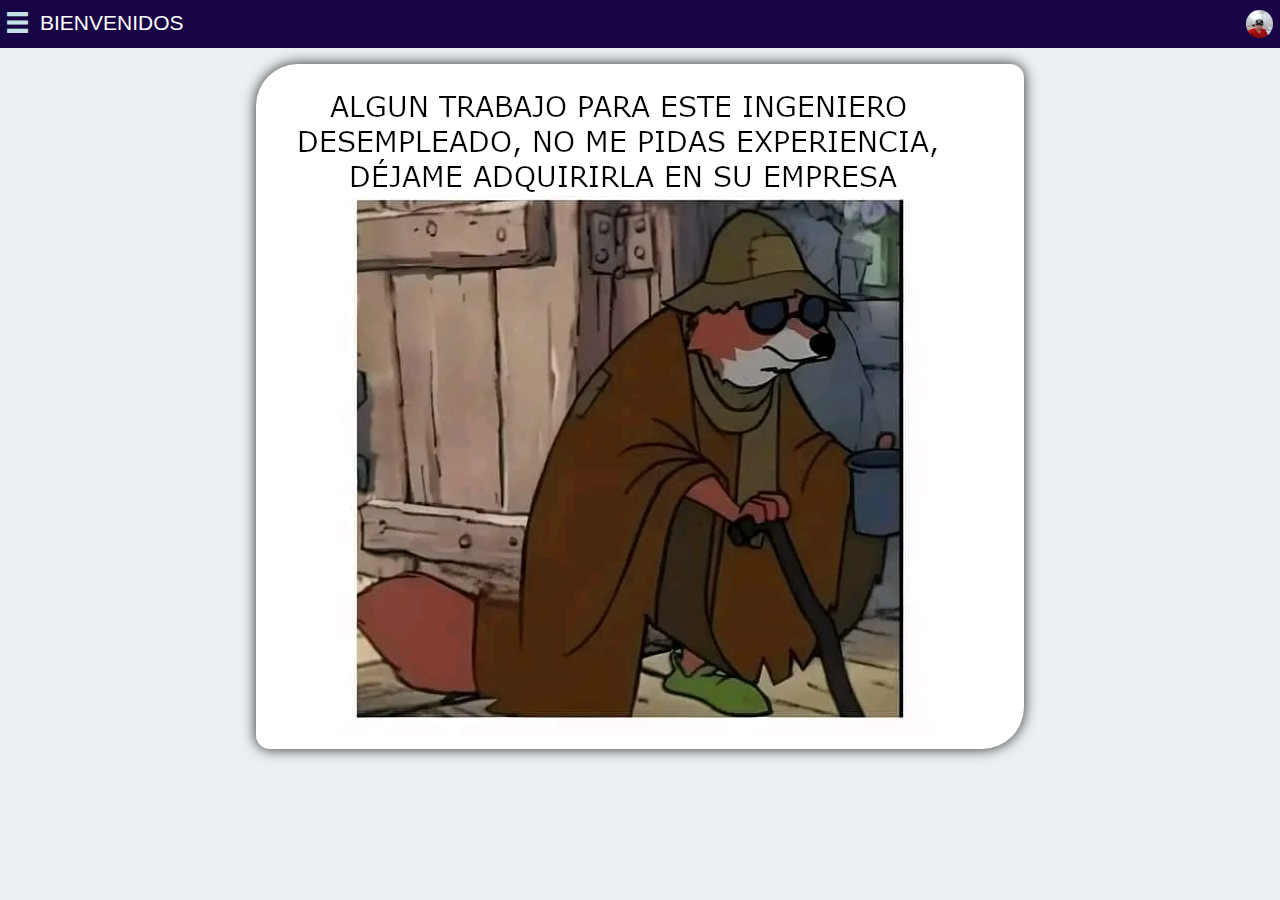
==== index.html @ 7eb5484a "Update index.html" ====
<!-- ::::::::::::::::::::::::::::::::::::::::::::
	 :::  PORFAVOR NO EDITE O MODIFIQUE ESTE  :::
	 :::  ARCHIVO DE LO CONTRARIO PODRIA      :::
	 :::  REPERCUTIR A ERRORES EN LA APP	  :::
	 :::  									  :::
	 :::         DESARROLLADO POR:            :::
	 ::: 	  ING. EINER MERCADO ZELAYA		  :::
	 :::::::::::::::::::::::::::::::::::::::::::: -->



<!DOCTYPE html>
<html lang="es">
<head>
	<meta charset="UTF-8" name="viewport" content="width=device-width, user-scalable=no, initial-scale=1.0, maximum-scale=1.0, minimum-scale=1.0">
	<title>Inicio</title>
	<link rel="stylesheet" href="assets/css/bootstrap.css">
	<link rel="stylesheet" href="assets/css/fs-modal.css">
	<link rel="stylesheet" href="assets/css/miestilo.css">
	<link rel="stylesheet" href="assets/css/alertify.css">
	<link rel="stylesheet" href="assets/css/alertify-default.css">
	<link rel="stylesheet" href="assets/css/font-awesome.css">
	<link rel="stylesheet" href="assets/plugin/jquery-ui/jquery-ui.css">
	<link rel="stylesheet" href="assets/plugin/select2/css/select2.css">

	<!-- Modal para no compatibilidad -->
	</head><div style="background:#000000;" class="modal fade" id="ModNoComp" role="dialog"  aria-hidden="true">
		<div class="modal-dialog">
			<div class="modal-content">
				<div style="background:#E72B2D;color:#ffffff;" class="modal-header">
					<span onclick="cerrarApp();" class="btn btn-default btn-xs pull-right" aria-hidden="true">x</span>
					<h4 class="modal-title">No Compatible</h4>
				</div>

				<div class="modal-body">
					<p style="font-size:1.2em;">¡Up!, parece que su teléfono no es compatible con la App, espere a una actualización compatible con su teléfono.</p>
				</div>


				<div class="modal-footer">
					<button onclick="cerrarApp();" class="btn btn-danger">Salir</button>
				</div>

			</div>
		</div>
	</div>

	<!-- Modal para validacion de la conectividad -->
	<div style="background:#000000;" class="modal fade" id="ModConectividad" role="dialog"  aria-hidden="true">
		<div class="modal-dialog">
			<div class="modal-content">
				<div style="background:#E72B2D;color:#ffffff;" class="modal-header">

					<span onclick="cerrarApp();" class="btn btn-default btn-xs pull-right" aria-hidden="true">x</span>
					<h4 class="modal-title">Error de conexión</h4>
				</div>

				<div class="modal-body">
					<p id="Reconectando" style="font-size:1.2em;font-weight:700;"></p>
					<br>
					<p style="font-size:1.2em;">No tienes acceso a internet, asegúrate que el wi-fi o los datos móviles estén activados y contar con un plan de internet. No te preocupes esto es solo para validar la App, después podrás usar la app sin conexión a internet.</p>
				</div>


				<div class="modal-footer">
					<button onclick="reintentar();" class="btn btn-primary">Reintentar</button> 
					<button onclick="cerrarApp();" class="btn btn-danger">Salir</button>
				</div>

			</div>
		</div>
	</div>
	

 
<body>

	<div class="Principal">

	<header class="encabezado">
		
		<div style="height:3.4em;padding-right:7px; padding-top: 0.7em;" id="forMenuClose">
			<span class="glyphicon glyphicon-menu-hamburger" id="mostrar-menu"></span>

			
			<div class="dropdown pull-right">
				<a class="logout dropdown-toggle" id="dropdown1" data-toggle="dropdown" role="button" href="#"><img class="img-responsive img-circle" id="foto-usuario" src="assets/img/foto-usuario/defecto.jpeg" width="27" height="25"></a>
				
				<ul class="dropdown-menu drop" role="menu" aria-labelledby="dropdown1">
				   <div class="dropdown-header">
				
				   <span style="text-align: center;font-size: 1.2em;" id="nombre-usuario">Einer Mercado Zelaya</span>

					</div>
					<div class="contenido-dropdown">
						

					</div>

					<div class="pies-dropdown">

					</div>


				</ul>
			</div>
			
			<p class="titulo">BIENVENIDOS</p>
			

		</div>
		
	</header>
	

	<div style="text-align: center;padding: 1em;" id="contendorPCV">
		<img  class="img-responsive" id="dropdown-img" src="assets/img/MEME.jpeg">
	</div>

	

	<aside id="menu-lateral" class="menu-lateral">

	<ul id="accordion" class="accordion">
		<div class="aside-content-header" style="background-image: url(assets/img/kali.jpg);padding: 8px;">
			<div style="width: 60px;height: 60px;border-radius:35px;margin-bottom: 10px;">
			<img  class="img-responsive img-circle" id="dropdown-img" src="assets/img/foto-usuario/defecto.jpeg">	
			</div>
			<div>
				<p style="position: relative;bottom: 10px;font-weight: 700;font-size: 15px;left: 5px;color:#ffffff;">EINER MERCADO ZELAYA</p>
				<p style="position: relative;bottom: 20px;font-weight: 700;font-size: 12px;left: 8px;color:#ffffff;">einer.m.z58@gmail.com</p>
			</div>
	
		</div>

		<li>
			<a class="link" href="index.html"><i class="glyphicon glyphicon-home"></i>Home</a>
		</li>
		
		<li>
			<a class="link" href="curriculum.html"><i class="glyphicon glyphicon-user"></i>Curriculum Vitae</a>
		</li>

		<li>
			<a class="link" href="proyectos.html"><i class="glyphicon glyphicon-list"></i>Proyectos realizados</a>
		</li>
		
		<li>
			<a class="link" href="acercade.html"><i class="glyphicon glyphicon-question-sign"></i>Acerca de</a>
		</li>
		
		

	</ul>
			
</aside>

<div id="mostrarM"></div>
 


</div>

</body>
<script src="assets/js/jquery.js"></script>
<script src="assets/js/bootstrap.js"></script>
<script src="assets/plugin/select2/js/select2.js"></script>
<script src="assets/plugin/select2/js/es/es.js"></script>
<script src="assets/js/fs-modal.min.js"></script>
<script src="assets/js/codigodisenio.js"></script>
<script src="assets/js/hammer.js"></script>
<script src="assets/js/alertify.js"></script>
<script src="assets/js/inicio.js"></script>

<script>

$.fn.delayPasteKeyUp = function(fn, ms){var timer = 0;$(this).on('propertychange input', function(){clearTimeout(timer);timer = setTimeout(fn, ms);});};var mostrarM = new Hammer(document.getElementById('mostrarM'));mostrarM.on('swiperight',function(e){$('body').css({overflow:'hidden'});$('aside').addClass('mostrar-menu');$('#mostrar-menu').removeClass('glyphicon glyphicon-menu-hamburger');$('#mostrar-menu').addClass('glyphicon glyphicon-remove');setTimeout(function(){$('aside').css({background:'rgba(0,0,0,0.5)'});},200);});var swipeMenuLateral = new Hammer(document.getElementById('menu-lateral'),['swipe']);swipeMenuLateral.on('swipeleft',function(e){$('body').css({overflow:'scroll'});$('aside').css({background:'rgba(0,0,0,0)'});$('aside').removeClass('mostrar-menu');$('#mostrar-menu').removeClass('glyphicon glyphicon-remove');$('#mostrar-menu').addClass('glyphicon glyphicon-menu-hamburger');});var tapMenuLateral = new Hammer(document.getElementById('menu-lateral'),['tap']);tapMenuLateral.on('tap',function(e){var x = e.center.x;if (x > 230) {$('body').css({overflow:'scroll'});$('aside').css({background:'rgba(0,0,0,0)'});$('aside').removeClass('mostrar-menu');$('#mostrar-menu').removeClass('glyphicon glyphicon-remove');$('#mostrar-menu').addClass('glyphicon glyphicon-menu-hamburger');}});var tapHeader = new Hammer(document.getElementById('forMenuClose'));tapHeader.on('tap',function(e){var x = e.center.x;if (x > 38) {$('body').css({overflow:'scroll'});$('aside').css({background:'rgba(0,0,0,0)'});$('aside').removeClass('mostrar-menu');$('#mostrar-menu').removeClass('glyphicon glyphicon-remove');$('#mostrar-menu').addClass('glyphicon glyphicon-menu-hamburger');}});var cuerpoSwipe = new Hammer(document.getElementById('cuerpoSwipe'));cuerpoSwipe.on('swipeleft swiperight',function(e){var position = parseInt($('#position').html());var tipoGesto = e.type;if (tipoGesto==='swipeleft') {if (position==381) {}else{fade();setTimeout(function(){mostrar(position+1,'L');},300);}}else if(tipoGesto === 'swiperight'){if (position==1) {}else{fade();setTimeout(function(){mostrar(position-1,'L');},300);}}});function fade(){$('.cuerpo').fadeOut(300);$('.cuerpo').fadeIn(0);}$('#busqueda').on('blur', function(){$('#busqueda').val('');});$('#busqueda').delayPasteKeyUp(function(){var num = $('#busqueda').val();if (num==0) {num = 1;$('#busqueda').val('')}else if(num>381){num = 1;$('#busqueda').val('');}else if(num==' '){num=1;$('#busqueda').val('');}else if(num==''){num=1;}mostrar(num, 'L');});function abreModalBusqueda(){$('#busquedaHimno').val('');$('#cuerpoM').html('');document.getElementById('coincidenciasB').innerHTML ='';$('#modalSearch').modal({show:true,backdrop:'static',});setTimeout(function(){document.getElementById('busquedaHimno').focus();},200);}$('#busquedaHimno').delayPasteKeyUp(function(){if ($('#busquedaHimno').val() == '') {$('#busquedaHimno').val('');$('#cuerpoM').html('');document.getElementById('coincidenciasB').innerHTML ='';}},100);$('#formBuscaHimno').submit(function(e){e.preventDefault();var himnos = [];dataBase = id.open('Lawana', 1);dataBase.onsuccess = function(e){var baseD = e.target.result;var ObjetoDB = baseD.transaction(['lawana'], 'readonly').objectStore('lawana');ObjetoDB.get(1).onsuccess = function(event){var res = event.target.result;himnos = res.lawana;var dato = $('#busquedaHimno').val();if (dato == '') {}else if(dato == '0'){}else{Android.bloquear();document.getElementById('coincidenciasB').innerHTML = '';setTimeout(function(){var texto = new RegExp(dato,'gi');var start = performance.now();var resultadoBusqueda = himnos.filter(function(item){return texto.test(item);});if (resultadoBusqueda.length > 0) {document.getElementById('cuerpoM').innerHTML = ``;setTimeout(function(){document.getElementById('coincidenciasB').innerHTML = `<div style="box-shadow: 0px 0px 7px;width:90%;margin:0 auto;padding:7px;border-radius:10px;background:#fff;color:#000">${resultadoBusqueda.length} resultados.</div>`;for (var i = 0; i < resultadoBusqueda.length; i++) {document.getElementById('cuerpoM').innerHTML += `<div id="${i}" onclick="eval(${i});" style="box-shadow: 0px 0px 7px;width:80%;margin:20px auto; auto;padding:7px;border-radius:10px;max-height:200px;overflow-y:auto;">${resultadoBusqueda[i]}</div>`;}Android.desbloquear();},100);}else{Android.desbloquear();document.getElementById('coincidenciasB').innerHTML = `<div style="box-shadow: 0px 0px 7px;width:90%;margin:0 auto;padding:7px;border-radius:10px;background:#fff;color:#000;">No se encontró resultado.</div>`;document.getElementById('cuerpoM').innerHTML = ``;}},100);}}}});function eval(id) {let num = $(`#${id}>p`).html();mostrar(num,'L');$('#modalSearch').modal('hide');}$('.dropdown').on('show.bs.dropdown',function(){$('body').css({overflow:'hidden'});$('aside').css({background:'rgba(0,0,0,0)'});$('aside').removeClass('mostrar-menu');$('#mostrar-menu').removeClass('glyphicon glyphicon-remove');$('#mostrar-menu').addClass('glyphicon glyphicon-menu-hamburger');});$('.dropdown').on('hide.bs.dropdown',function(){$('body').css({overflow:'scroll'});}); function mostrarImei2(){Android.mostrarImei()}

</script>

</html>
---- assets/css/fs-modal.css ----
@media (max-width: 0px) {
  .modal.modal-fullscreen {
    box-shadow: 0px 0px 0px 100px #ffffff;
  }
  .modal.modal-fullscreen .modal-dialog {
    margin: 0;
    width: 100%;
    height: 100%;
  }
  .modal.modal-fullscreen .modal-dialog .modal-content {
    border: none;
    border-radius: 0;
    box-shadow: none;
    position: absolute;
    top: 0;
    bottom: 0;
    left: 0;
    right: 0;
    overflow: hidden;
  }
  .modal.modal-fullscreen .modal-dialog .modal-content .modal-header {
    position: absolute;
    left: 0;
    right: 0;
    top: 0;
    z-index: 1;
    height: 50px;
    padding: 0;
    line-height: 50px;
    background-color: #f8f8f8;
    border-color: #e7e7e7;
  }
  .modal.modal-fullscreen .modal-dialog .modal-content .modal-header .modal-title {
    display: inline-block;
    line-height: 50px;
    position: absolute;
  }
  .modal.modal-fullscreen .modal-dialog .modal-content .modal-header .btn {
    vertical-align: top;
    height: 50px;
  }
  .modal.modal-fullscreen .modal-dialog .modal-content .modal-header .btn .glyphicon {
    font-size: 22px;
  }
  .modal.modal-fullscreen .modal-dialog .modal-content .modal-header .close {
    display: none;
  }
  .modal.modal-fullscreen .modal-dialog .modal-content .modal-header .fullscreen-buttons {
    position: relative;
    z-index: 1;
    background-color: #f8f8f8;
    height: calc(49px);
  }
  .modal.modal-fullscreen .modal-dialog .modal-content .modal-body {
    position: absolute;
    top: 50px;
    left: 0;
    right: 0;
    bottom: 0;
    overflow: scroll;
    padding: 7px;
  }
  .modal.modal-fullscreen .modal-dialog .modal-content .modal-footer {
    display: none;
  }
}
@media (min-width: 992px) {
  .modal.modal-fullscreen .modal-dialog .modal-content .modal-header .btn {
    display: none;
  }
}
---- assets/css/miestilo.css ----
*{
	padding:0;
	margin:0;
	box-sizing: border-box;
}

body{
	padding-top: 3.6em;
	padding-bottom: 5px;
	background-color: #ECF0F5;
}

 /* reglas para quitar los estilos agredados por bootstrap a los enlaces*/
a{
	text-decoration: none;
	color: #282923;
}

a:hover{
	text-decoration: none;
	color: #282923;
}

a:link{
	text-decoration: none;
	color: #282923;
}

a:visited{
	color: #282923;
}
/*Fin*/

#mostrarM{
	z-index: 1;
	color: #fff;
	position: fixed;
	left: -3.8em;
	top: 3.4em;
	width: 5.2em;
	height: 100%;
	background-color:rgba(0,0,0,0);
	float: left;
	}

#menu-close{
	position: fixed;
	top: 0;
	left: 0;
	width: 100%;
	height: 2000vh;
	z-index: -1;
	
}

.plisticon{
	font-size: 1.2em;
	position: relative;
	margin-right: 0.8em;
	color: #021e53;
	top: 0.1em;
}

.sublisticon{
	font-size: 0.6em;
	position: relative;
	top: -0.2em;
}


/*Estilos Para telefonos Smartphone*/
@media screen and (min-width: 220px) and (max-width:729px){ 
	
.encabezado{
	z-index: 5;
    height: 3.4em;
	width: 100%;
	background-color:#170545;
	position: fixed;
	top: 0;
}

.titulo{
	font-family: arial;
	margin-left: 40px;
	margin-top: -2px;
	color: #ffffff;
	font-size: 1.5em;
}

#contendorPCV{
	box-shadow: 0em 0em 1em #282923;
	margin: 1em auto;
	border-top-left-radius: 3em;
	border-top-right-radius: 1em;
	border-bottom-right-radius: 3em;
	border-bottom-left-radius: 1em;
	width: 94%;
	background-color:#ffffff;
}

#topbar{
	background-color: red;
	height: 3em;
	width: 100%;
	border-top-left-radius: 3em;
	border-top-right-radius: 1em;
}

#bottombar{
	background-color: red;
	height: 3em;
	width: 100%;
	border-bottom-right-radius: 3em;
	border-bottom-left-radius: 1em;
}


#nombre{
	font-size: 1.3em;
	font-weight: 700;
	text-align: center;
	padding-left: 0.3em;
	padding-top: 0.3em;
}

.sectionhead{
	display: inline-block;
	font-weight: 600;
	border-bottom: 1px solid #000;
	margin-bottom: 1em;
	font-size: 1.2em;
}


.dptitle{
  font-weight: 700;
  text-align: left;
  font-style: italic;
  font-family: Arial, Helvetica, sans-serif;
  font-size: 1.1em;

}
.dpdescription{
  padding-left: 0.3em;
  margin-bottom: 0.3em;
  font-size: 1.1em;
}



/*Menu lateral*/
.menu-lateral{
	z-index: 4;
	color: #fff;
	transition: all 300ms;
	position: fixed;
	left: -100%;
	top: 45px;
	width: 100%;
	max-width: 100%;
	height: 100%;
	background-color: rgba(255,255,255,0);
	float: left;	
}

.aside-content-header{
	width: 100%;
	max-width: 230px;
	height: 110px;
}




/*Acordeon*/
ul {
	list-style-type: none;
}

/** =======================
 * Contenedor Principal
 ===========================*/

 .accordion {
 	width: 100%;
 	max-width: 230px;
 	background-color: #FAFAFA;
 	height: 100%;
 	overflow-y: auto;
 	padding-bottom: 90px;

 }

.accordion .link {
	text-decoration: none;
	cursor: pointer;
	display: block;
	padding: 12px 12px 12px 35px;
	color: #282923;
	font-size: 17px;
	font-weight: 700;
	position: relative;
	-webkit-transition: all 0.3s;
	-o-transition: all 0.3s;
	transition: all 0.3s;
	border-bottom: 1px solid rgba(20,20,20,.5);
}

.accordion li i {
	color: #0358A9;
	position: absolute;
	top: 13px;
	left: 7px;
	font-size: 18px;
	-webkit-transition: all 0.4s ease;
	-o-transition: all 0.4s ease;
	transition: all 0.4s ease;
}

/*Fin Acordeon*/


#mostrar-menu{
	z-index: 10000;
	position: fixed;
	color: #C4E3E8;
	font-size: 25px;
	margin-top: 10px;
	margin-right: 7px;
	margin-left: 5px;
}


#atras{
	z-index: 10000;
	position: fixed;
	color: #000;
	font-size: 25px;
	margin-top: 9px;
	margin-right: 7px;
	margin-left: 5px;
}


/*Estilo q muestra el menu lateral oculto*/
.mostrar-menu{
	left: 0px;
}



.ico{
	color: #0358A9;
	margin-top: 4px;
	margin-right: 8px;
}


}
/*Fin*/


/*Estilos Para Tablets y Pc portatiles pequeños*/
@media screen and (min-width:730px ) and (max-width:1024px ){

.encabezado{
	z-index: 5;
    height: 3.4em;
	width: 100%;
	background-color:#170545;
	position: fixed;
	top: 0;
}

.titulo{
	font-family: arial;
	margin-left: 40px;
	margin-top: -2px;
	color: #ffffff;
	font-size: 1.5em;
	
}

#contendorPCV{
	
	box-shadow: 0em 0em 1em #282923;
	margin: 1em auto;
	border-top-left-radius: 3em;
	border-top-right-radius: 1em;
	border-bottom-right-radius: 3em;
	border-bottom-left-radius: 1em;

	width: 80%;
	background-color: #ffffff;
}

#topbar{
	background-color: red;
	height: 3em;
	width: 100%;
	border-top-left-radius: 3em;
	border-top-right-radius: 1em;
}

#bottombar{
	background-color: red;
	height: 3em;
	width: 100%;
	border-bottom-right-radius: 3em;
	border-bottom-left-radius: 1em;
}

#nombre{
	font-size: 1.5em;
	font-weight: 700;
	text-align: center;
	padding-left: 0.3em;
	padding-top: 0.3em;
}

.sectionhead{
	display: inline-block;
	font-weight: 600;
	border-bottom: 1px solid #000;
	margin-bottom: 1em;
	font-size: 1.2em;
}


.dptitle{
	font-weight: 700;
	text-align: left;
	font-style: italic;
	font-family: Arial, Helvetica, sans-serif;
	font-size: 1.1em;
  
  }
  .dpdescription{
	padding-left: 0.3em;
	margin-bottom: 0.3em;
	font-size: 1.1em;
  }


/*Menu lateral*/
.menu-lateral{
	z-index: 4;
	color: #fff;
	transition: all 300ms;
	position: fixed;
	left: -100%;
	top: 45px;
	width: 100%;
	height: 100%;
	background-color: rgba(255,255,255,0);
	float: left;	
}

.aside-content-header{
	width: 100%;
	max-width: 320px;
	height: 110px;
}


/*Acordeon*/
ul {
	list-style-type: none;
}

/** =======================
 * Contenedor Principal
 ===========================*/

 .accordion {
 	width: 100%;
 	max-width: 320px;
 	background-color: #FAFAFA;
 	height: 100%;
 	overflow-y: auto;
 	padding-bottom: 90px;
 }

.accordion .link {
	text-decoration: none;
	cursor: pointer;
	display: block;
	padding: 12px 12px 12px 35px;
	color: #282923;
	font-size: 17px;
	font-weight: 700;
	position: relative;
	-webkit-transition: all 0.3s;
	-o-transition: all 0.3s;
	transition: all 0.3s;
	border-bottom: 1px solid rgba(20,20,20,.5);
}

.accordion li i {
	color: #0358A9;
	position: absolute;
	top: 13px;
	left: 7px;
	font-size: 18px;
	-webkit-transition: all 0.4s ease;
	-o-transition: all 0.4s ease;
	transition: all 0.4s ease;
}

/*Fin Acordeon*/


#mostrar-menu{
	z-index: 10000;
	position: fixed;
	color: #C4E3E8;
	font-size: 25px;
	margin-top: 10px;
	margin-right: 7px;
	margin-left: 5px;
}


#atras{
	z-index: 10000;
	position: fixed;
	color: #000;
	font-size: 25px;
	margin-top: 9px;
	margin-right: 7px;
	margin-left: 5px;
}


/*Estilo q muestra el menu lateral oculto*/
.mostrar-menu{
	left: 0px;
}

.ico{
	color: #0358A9;
	margin-top: 4px;
	margin-right: 8px;
}


}
/*Fin*/



/*Estilos Para Pc o dispositivos grandes*/ 
@media screen and (min-width:1025px) and (max-width:6000px){


.encabezado{
	z-index: 5;
    height: 3.4em;
	width: 100%;
	background-color:#170545;
	position: fixed;
	top: 0;
}

.titulo{
	font-family: arial;
	margin-left: 40px;
	margin-top: -2px;
	color: #ffffff;
	font-size: 1.5em;
	
}

#contendorPCV{
	box-shadow: 0em 0em 1em #282923;
	margin: 1em auto;
	border-top-left-radius: 3em;
	border-top-right-radius: 1em;
	border-bottom-right-radius: 3em;
	border-bottom-left-radius: 1em;
	width: 60%;
	background-color: #ffffff;
}

#topbar{
	background-color: red;
	height: 3em;
	width: 100%;
	border-top-left-radius: 3em;
	border-top-right-radius: 1em;
}

#bottombar{
	background-color: red;
	height: 3em;
	width: 100%;
	border-bottom-right-radius: 3em;
	border-bottom-left-radius: 1em;
}

#nombre{
	font-size: 1.7em;
	font-weight: 700;
	text-align: center;
	padding: 1em;
}

.sectionhead{
	display: inline-block;
	font-weight: 600;
	border-bottom: 1px solid #000;
	margin-bottom: 1em;
	font-size: 1.2em;
}

.dptitle{
	font-weight: 700;
	text-align: left;
	font-style: italic;
	font-family: Arial, Helvetica, sans-serif;
	font-size: 1.2em;
  
  }
  .dpdescription{
	padding-left: 0.3em;
	margin-bottom: 0.3em;
	font-size: 1.1em;
  }

/*Menu lateral*/
.menu-lateral{
	z-index: 4;
	color: #fff;
	transition: all 300ms;
	position: fixed;
	left: -100%;
	top: 45px;
	width: 100%;
	height: 100%;
	background-color: rgba(255,255,255,0);
	float: left;	
}

.aside-content-header{
	width: 100%;
	max-width: 320px;
	height: 110px;
}

/*Acordeon*/
ul {
	list-style-type: none;
}

/** =======================
 * Contenedor Principal
 ===========================*/

 .accordion {
 	width: 100%;
 	height: 100%;
 	max-width: 320px;
 	background-color: #FAFAFA;
 	overflow-y: auto;
 	padding-bottom: 90px;
 }

.accordion .link {
	text-decoration: none;
	cursor: pointer;
	display: block;
	padding: 12px 12px 12px 35px;
	color: #282923;
	font-size: 17px;
	font-weight: 700;
	position: relative;
	-webkit-transition: all 0.3s;
	-o-transition: all 0.3s;
	transition: all 0.3s;
	border-bottom: 1px solid rgba(20,20,20,.5);
}

.accordion li i {
	color: #0358A9;
	position: absolute;
	top: 13px;
	left: 7px;
	font-size: 18px;
	-webkit-transition: all 0.4s ease;
	-o-transition: all 0.4s ease;
	transition: all 0.4s ease;
}

/*Fin Acordeon*/

#mostrar-menu{
	z-index: 10000;
	position: fixed;
	color: #C4E3E8;
	font-size: 25px;
	margin-top: 10px;
	margin-right: 7px;
	margin-left: 5px;
}

#atras{
	z-index: 10000;
	position: fixed;
	color: #000;
	font-size: 25px;
	margin-top: 9px;
	margin-right: 7px;
	margin-left: 5px;
}


/*Estilo q muestra el menu lateral oculto*/
.mostrar-menu{
	left: 0px;
}


.ico{
	color: #0358A9;
	margin-top: 4px;
	margin-right: 8px;
}


}

/*Fin*/
---- assets/css/alertify.css ----
/**
 * alertifyjs 1.11.0 http://alertifyjs.com
 * AlertifyJS is a javascript framework for developing pretty browser dialogs and notifications.
 * Copyright 2017 Mohammad Younes <Mohammad@alertifyjs.com> (http://alertifyjs.com) 
 * Licensed under GPL 3 <https://opensource.org/licenses/gpl-3.0>*/
.alertify .ajs-dimmer{position:fixed;z-index:1981;top:0;right:0;bottom:0;left:0;padding:0;margin:0;background-color:#252525;opacity:.5}.alertify .ajs-modal{position:fixed;top:0;right:0;left:0;bottom:0;padding:0;overflow-y:auto;z-index:1981}.alertify .ajs-dialog{position:relative;margin:5% auto;min-height:110px;max-width:500px;padding:24px 24px 0 24px;outline:0;background-color:#fff}.alertify .ajs-dialog.ajs-capture:before{content:'';position:absolute;top:0;right:0;bottom:0;left:0;display:block;z-index:1}.alertify .ajs-reset{position:absolute!important;display:inline!important;width:0!important;height:0!important;opacity:0!important}.alertify .ajs-commands{position:absolute;right:4px;margin:-14px 24px 0 0;z-index:2}.alertify .ajs-commands button{display:none;width:10px;height:10px;margin-left:10px;padding:10px;border:0;background-color:transparent;background-repeat:no-repeat;background-position:center;cursor:pointer}.alertify .ajs-commands button.ajs-close{background-image:url([data-uri])}.alertify .ajs-commands button.ajs-maximize{background-image:url([data-uri])}.alertify .ajs-header{margin:-24px;margin-bottom:0;padding:16px 24px;background-color:#fff}.alertify .ajs-body{min-height:56px}.alertify .ajs-body .ajs-content{padding:16px 24px 16px 16px}.alertify .ajs-footer{padding:4px;margin-left:-24px;margin-right:-24px;min-height:43px;background-color:#fff}.alertify .ajs-footer .ajs-buttons.ajs-primary{text-align:right}.alertify .ajs-footer .ajs-buttons.ajs-primary .ajs-button{margin:4px}.alertify .ajs-footer .ajs-buttons.ajs-auxiliary{float:left;clear:none;text-align:left}.alertify .ajs-footer .ajs-buttons.ajs-auxiliary .ajs-button{margin:4px}.alertify .ajs-footer .ajs-buttons .ajs-button{min-width:88px;min-height:35px}.alertify .ajs-handle{position:absolute;display:none;width:10px;height:10px;right:0;bottom:0;z-index:1;background-image:url([data-uri]);-webkit-transform:scaleX(1);transform:scaleX(1);cursor:se-resize}.alertify.ajs-no-overflow .ajs-body .ajs-content{overflow:hidden!important}.alertify.ajs-no-padding.ajs-maximized .ajs-body .ajs-content{left:0;right:0;padding:0}.alertify.ajs-no-padding:not(.ajs-maximized) .ajs-body{margin-left:-24px;margin-right:-24px}.alertify.ajs-no-padding:not(.ajs-maximized) .ajs-body .ajs-content{padding:0}.alertify.ajs-no-padding.ajs-resizable .ajs-body .ajs-content{left:0;right:0}.alertify.ajs-maximizable .ajs-commands button.ajs-maximize,.alertify.ajs-maximizable .ajs-commands button.ajs-restore{display:inline-block}.alertify.ajs-closable .ajs-commands button.ajs-close{display:inline-block}.alertify.ajs-maximized .ajs-dialog{width:100%!important;height:100%!important;max-width:none!important;margin:0 auto!important;top:0!important;left:0!important}.alertify.ajs-maximized.ajs-modeless .ajs-modal{position:fixed!important;min-height:100%!important;max-height:none!important;margin:0!important}.alertify.ajs-maximized .ajs-commands button.ajs-maximize{background-image:url([data-uri])}.alertify.ajs-maximized .ajs-dialog,.alertify.ajs-resizable .ajs-dialog{padding:0}.alertify.ajs-maximized .ajs-commands,.alertify.ajs-resizable .ajs-commands{margin:14px 24px 0 0}.alertify.ajs-maximized .ajs-header,.alertify.ajs-resizable .ajs-header{position:absolute;top:0;left:0;right:0;margin:0;padding:16px 24px}.alertify.ajs-maximized .ajs-body,.alertify.ajs-resizable .ajs-body{min-height:224px;display:inline-block}.alertify.ajs-maximized .ajs-body .ajs-content,.alertify.ajs-resizable .ajs-body .ajs-content{position:absolute;top:50px;right:24px;bottom:50px;left:24px;overflow:auto}.alertify.ajs-maximized .ajs-footer,.alertify.ajs-resizable .ajs-footer{position:absolute;left:0;right:0;bottom:0;margin:0}.alertify.ajs-resizable:not(.ajs-maximized) .ajs-dialog{min-width:548px}.alertify.ajs-resizable:not(.ajs-maximized) .ajs-handle{display:block}.alertify.ajs-movable:not(.ajs-maximized) .ajs-header{cursor:move}.alertify.ajs-modeless .ajs-dimmer,.alertify.ajs-modeless .ajs-reset{display:none}.alertify.ajs-modeless .ajs-modal{overflow:visible;max-width:none;max-height:0}.alertify.ajs-modeless.ajs-pinnable .ajs-commands button.ajs-pin{display:inline-block;background-image:url([data-uri])}.alertify.ajs-modeless.ajs-unpinned .ajs-modal{position:absolute}.alertify.ajs-modeless.ajs-unpinned .ajs-commands button.ajs-pin{background-image:url([data-uri])}.alertify.ajs-modeless:not(.ajs-unpinned) .ajs-body{max-height:500px;overflow:auto}.alertify.ajs-basic .ajs-header{opacity:0}.alertify.ajs-basic .ajs-footer{visibility:hidden}.alertify.ajs-frameless .ajs-header{position:absolute;top:0;left:0;right:0;min-height:60px;margin:0;padding:0;opacity:0;z-index:1}.alertify.ajs-frameless .ajs-footer{display:none}.alertify.ajs-frameless .ajs-body .ajs-content{position:absolute;top:0;right:0;bottom:0;left:0}.alertify.ajs-frameless:not(.ajs-resizable) .ajs-dialog{padding-top:0}.alertify.ajs-frameless:not(.ajs-resizable) .ajs-dialog .ajs-commands{margin-top:0}.ajs-no-overflow{overflow:hidden!important;outline:0}.ajs-no-overflow.ajs-fixed{position:fixed;top:0;right:0;bottom:0;left:0;overflow-y:scroll!important}.ajs-no-selection,.ajs-no-selection *{-webkit-user-select:none;-moz-user-select:none;-ms-user-select:none;user-select:none}@media screen and (max-width:568px){.alertify .ajs-dialog{min-width:150px}.alertify:not(.ajs-maximized) .ajs-modal{padding:0 5%}.alertify:not(.ajs-maximized).ajs-resizable .ajs-dialog{min-width:initial;min-width:auto}}@-moz-document url-prefix(){.alertify button:focus{outline:1px dotted #3593d2}}.alertify .ajs-dimmer,.alertify .ajs-modal{-webkit-transform:translate3d(0,0,0);transform:translate3d(0,0,0);-webkit-transition-property:opacity,visibility;transition-property:opacity,visibility;-webkit-transition-timing-function:linear;transition-timing-function:linear;-webkit-transition-duration:250ms;transition-duration:250ms}.alertify.ajs-hidden .ajs-dimmer,.alertify.ajs-hidden .ajs-modal{visibility:hidden;opacity:0}.alertify.ajs-in:not(.ajs-hidden) .ajs-dialog{-webkit-animation-duration:.5s;animation-duration:.5s}.alertify.ajs-out.ajs-hidden .ajs-dialog{-webkit-animation-duration:250ms;animation-duration:250ms}.alertify .ajs-dialog.ajs-shake{-webkit-animation-name:ajs-shake;animation-name:ajs-shake;-webkit-animation-duration:.1s;animation-duration:.1s;-webkit-animation-fill-mode:both;animation-fill-mode:both}@-webkit-keyframes ajs-shake{0%,100%{-webkit-transform:translate3d(0,0,0);transform:translate3d(0,0,0)}10%,30%,50%,70%,90%{-webkit-transform:translate3d(-10px,0,0);transform:translate3d(-10px,0,0)}20%,40%,60%,80%{-webkit-transform:translate3d(10px,0,0);transform:translate3d(10px,0,0)}}@keyframes ajs-shake{0%,100%{-webkit-transform:translate3d(0,0,0);transform:translate3d(0,0,0)}10%,30%,50%,70%,90%{-webkit-transform:translate3d(-10px,0,0);transform:translate3d(-10px,0,0)}20%,40%,60%,80%{-webkit-transform:translate3d(10px,0,0);transform:translate3d(10px,0,0)}}.alertify.ajs-slide.ajs-in:not(.ajs-hidden) .ajs-dialog{-webkit-animation-name:ajs-slideIn;animation-name:ajs-slideIn;-webkit-animation-timing-function:cubic-bezier(.175,.885,.32,1.275);animation-timing-function:cubic-bezier(.175,.885,.32,1.275)}.alertify.ajs-slide.ajs-out.ajs-hidden .ajs-dialog{-webkit-animation-name:ajs-slideOut;animation-name:ajs-slideOut;-webkit-animation-timing-function:cubic-bezier(.6,-.28,.735,.045);animation-timing-function:cubic-bezier(.6,-.28,.735,.045)}.alertify.ajs-zoom.ajs-in:not(.ajs-hidden) .ajs-dialog{-webkit-animation-name:ajs-zoomIn;animation-name:ajs-zoomIn}.alertify.ajs-zoom.ajs-out.ajs-hidden .ajs-dialog{-webkit-animation-name:ajs-zoomOut;animation-name:ajs-zoomOut}.alertify.ajs-fade.ajs-in:not(.ajs-hidden) .ajs-dialog{-webkit-animation-name:ajs-fadeIn;animation-name:ajs-fadeIn}.alertify.ajs-fade.ajs-out.ajs-hidden .ajs-dialog{-webkit-animation-name:ajs-fadeOut;animation-name:ajs-fadeOut}.alertify.ajs-pulse.ajs-in:not(.ajs-hidden) .ajs-dialog{-webkit-animation-name:ajs-pulseIn;animation-name:ajs-pulseIn}.alertify.ajs-pulse.ajs-out.ajs-hidden .ajs-dialog{-webkit-animation-name:ajs-pulseOut;animation-name:ajs-pulseOut}.alertify.ajs-flipx.ajs-in:not(.ajs-hidden) .ajs-dialog{-webkit-animation-name:ajs-flipInX;animation-name:ajs-flipInX}.alertify.ajs-flipx.ajs-out.ajs-hidden .ajs-dialog{-webkit-animation-name:ajs-flipOutX;animation-name:ajs-flipOutX}.alertify.ajs-flipy.ajs-in:not(.ajs-hidden) .ajs-dialog{-webkit-animation-name:ajs-flipInY;animation-name:ajs-flipInY}.alertify.ajs-flipy.ajs-out.ajs-hidden .ajs-dialog{-webkit-animation-name:ajs-flipOutY;animation-name:ajs-flipOutY}@-webkit-keyframes ajs-pulseIn{0%,100%,20%,40%,60%,80%{-webkit-transition-timing-function:cubic-bezier(.215,.61,.355,1);transition-timing-function:cubic-bezier(.215,.61,.355,1)}0%{opacity:0;-webkit-transform:scale3d(.3,.3,.3);transform:scale3d(.3,.3,.3)}20%{-webkit-transform:scale3d(1.1,1.1,1.1);transform:scale3d(1.1,1.1,1.1)}40%{-webkit-transform:scale3d(.9,.9,.9);transform:scale3d(.9,.9,.9)}60%{opacity:1;-webkit-transform:scale3d(1.03,1.03,1.03);transform:scale3d(1.03,1.03,1.03)}80%{-webkit-transform:scale3d(.97,.97,.97);transform:scale3d(.97,.97,.97)}100%{opacity:1;-webkit-transform:scale3d(1,1,1);transform:scale3d(1,1,1)}}@keyframes ajs-pulseIn{0%,100%,20%,40%,60%,80%{-webkit-transition-timing-function:cubic-bezier(.215,.61,.355,1);transition-timing-function:cubic-bezier(.215,.61,.355,1)}0%{opacity:0;-webkit-transform:scale3d(.3,.3,.3);transform:scale3d(.3,.3,.3)}20%{-webkit-transform:scale3d(1.1,1.1,1.1);transform:scale3d(1.1,1.1,1.1)}40%{-webkit-transform:scale3d(.9,.9,.9);transform:scale3d(.9,.9,.9)}60%{opacity:1;-webkit-transform:scale3d(1.03,1.03,1.03);transform:scale3d(1.03,1.03,1.03)}80%{-webkit-transform:scale3d(.97,.97,.97);transform:scale3d(.97,.97,.97)}100%{opacity:1;-webkit-transform:scale3d(1,1,1);transform:scale3d(1,1,1)}}@-webkit-keyframes ajs-pulseOut{20%{-webkit-transform:scale3d(.9,.9,.9);transform:scale3d(.9,.9,.9)}50%,55%{opacity:1;-webkit-transform:scale3d(1.1,1.1,1.1);transform:scale3d(1.1,1.1,1.1)}100%{opacity:0;-webkit-transform:scale3d(.3,.3,.3);transform:scale3d(.3,.3,.3)}}@keyframes ajs-pulseOut{20%{-webkit-transform:scale3d(.9,.9,.9);transform:scale3d(.9,.9,.9)}50%,55%{opacity:1;-webkit-transform:scale3d(1.1,1.1,1.1);transform:scale3d(1.1,1.1,1.1)}100%{opacity:0;-webkit-transform:scale3d(.3,.3,.3);transform:scale3d(.3,.3,.3)}}@-webkit-keyframes ajs-zoomIn{0%{opacity:0;-webkit-transform:scale3d(.25,.25,.25);transform:scale3d(.25,.25,.25)}100%{opacity:1;-webkit-transform:scale3d(1,1,1);transform:scale3d(1,1,1)}}@keyframes ajs-zoomIn{0%{opacity:0;-webkit-transform:scale3d(.25,.25,.25);transform:scale3d(.25,.25,.25)}100%{opacity:1;-webkit-transform:scale3d(1,1,1);transform:scale3d(1,1,1)}}@-webkit-keyframes ajs-zoomOut{0%{opacity:1;-webkit-transform:scale3d(1,1,1);transform:scale3d(1,1,1)}100%{opacity:0;-webkit-transform:scale3d(.25,.25,.25);transform:scale3d(.25,.25,.25)}}@keyframes ajs-zoomOut{0%{opacity:1;-webkit-transform:scale3d(1,1,1);transform:scale3d(1,1,1)}100%{opacity:0;-webkit-transform:scale3d(.25,.25,.25);transform:scale3d(.25,.25,.25)}}@-webkit-keyframes ajs-fadeIn{0%{opacity:0}100%{opacity:1}}@keyframes ajs-fadeIn{0%{opacity:0}100%{opacity:1}}@-webkit-keyframes ajs-fadeOut{0%{opacity:1}100%{opacity:0}}@keyframes ajs-fadeOut{0%{opacity:1}100%{opacity:0}}@-webkit-keyframes ajs-flipInX{0%{-webkit-transform:perspective(400px) rotate3d(1,0,0,90deg);transform:perspective(400px) rotate3d(1,0,0,90deg);-webkit-transition-timing-function:ease-in;transition-timing-function:ease-in;opacity:0}40%{-webkit-transform:perspective(400px) rotate3d(1,0,0,-20deg);transform:perspective(400px) rotate3d(1,0,0,-20deg);-webkit-transition-timing-function:ease-in;transition-timing-function:ease-in}60%{-webkit-transform:perspective(400px) rotate3d(1,0,0,10deg);transform:perspective(400px) rotate3d(1,0,0,10deg);opacity:1}80%{-webkit-transform:perspective(400px) rotate3d(1,0,0,-5deg);transform:perspective(400px) rotate3d(1,0,0,-5deg)}100%{-webkit-transform:perspective(400px);transform:perspective(400px)}}@keyframes ajs-flipInX{0%{-webkit-transform:perspective(400px) rotate3d(1,0,0,90deg);transform:perspective(400px) rotate3d(1,0,0,90deg);-webkit-transition-timing-function:ease-in;transition-timing-function:ease-in;opacity:0}40%{-webkit-transform:perspective(400px) rotate3d(1,0,0,-20deg);transform:perspective(400px) rotate3d(1,0,0,-20deg);-webkit-transition-timing-function:ease-in;transition-timing-function:ease-in}60%{-webkit-transform:perspective(400px) rotate3d(1,0,0,10deg);transform:perspective(400px) rotate3d(1,0,0,10deg);opacity:1}80%{-webkit-transform:perspective(400px) rotate3d(1,0,0,-5deg);transform:perspective(400px) rotate3d(1,0,0,-5deg)}100%{-webkit-transform:perspective(400px);transform:perspective(400px)}}@-webkit-keyframes ajs-flipOutX{0%{-webkit-transform:perspective(400px);transform:perspective(400px)}30%{-webkit-transform:perspective(400px) rotate3d(1,0,0,-20deg);transform:perspective(400px) rotate3d(1,0,0,-20deg);opacity:1}100%{-webkit-transform:perspective(400px) rotate3d(1,0,0,90deg);transform:perspective(400px) rotate3d(1,0,0,90deg);opacity:0}}@keyframes ajs-flipOutX{0%{-webkit-transform:perspective(400px);transform:perspective(400px)}30%{-webkit-transform:perspective(400px) rotate3d(1,0,0,-20deg);transform:perspective(400px) rotate3d(1,0,0,-20deg);opacity:1}100%{-webkit-transform:perspective(400px) rotate3d(1,0,0,90deg);transform:perspective(400px) rotate3d(1,0,0,90deg);opacity:0}}@-webkit-keyframes ajs-flipInY{0%{-webkit-transform:perspective(400px) rotate3d(0,1,0,90deg);transform:perspective(400px) rotate3d(0,1,0,90deg);-webkit-transition-timing-function:ease-in;transition-timing-function:ease-in;opacity:0}40%{-webkit-transform:perspective(400px) rotate3d(0,1,0,-20deg);transform:perspective(400px) rotate3d(0,1,0,-20deg);-webkit-transition-timing-function:ease-in;transition-timing-function:ease-in}60%{-webkit-transform:perspective(400px) rotate3d(0,1,0,10deg);transform:perspective(400px) rotate3d(0,1,0,10deg);opacity:1}80%{-webkit-transform:perspective(400px) rotate3d(0,1,0,-5deg);transform:perspective(400px) rotate3d(0,1,0,-5deg)}100%{-webkit-transform:perspective(400px);transform:perspective(400px)}}@keyframes ajs-flipInY{0%{-webkit-transform:perspective(400px) rotate3d(0,1,0,90deg);transform:perspective(400px) rotate3d(0,1,0,90deg);-webkit-transition-timing-function:ease-in;transition-timing-function:ease-in;opacity:0}40%{-webkit-transform:perspective(400px) rotate3d(0,1,0,-20deg);transform:perspective(400px) rotate3d(0,1,0,-20deg);-webkit-transition-timing-function:ease-in;transition-timing-function:ease-in}60%{-webkit-transform:perspective(400px) rotate3d(0,1,0,10deg);transform:perspective(400px) rotate3d(0,1,0,10deg);opacity:1}80%{-webkit-transform:perspective(400px) rotate3d(0,1,0,-5deg);transform:perspective(400px) rotate3d(0,1,0,-5deg)}100%{-webkit-transform:perspective(400px);transform:perspective(400px)}}@-webkit-keyframes ajs-flipOutY{0%{-webkit-transform:perspective(400px);transform:perspective(400px)}30%{-webkit-transform:perspective(400px) rotate3d(0,1,0,-15deg);transform:perspective(400px) rotate3d(0,1,0,-15deg);opacity:1}100%{-webkit-transform:perspective(400px) rotate3d(0,1,0,90deg);transform:perspective(400px) rotate3d(0,1,0,90deg);opacity:0}}@keyframes ajs-flipOutY{0%{-webkit-transform:perspective(400px);transform:perspective(400px)}30%{-webkit-transform:perspective(400px) rotate3d(0,1,0,-15deg);transform:perspective(400px) rotate3d(0,1,0,-15deg);opacity:1}100%{-webkit-transform:perspective(400px) rotate3d(0,1,0,90deg);transform:perspective(400px) rotate3d(0,1,0,90deg);opacity:0}}@-webkit-keyframes ajs-slideIn{0%{margin-top:-100%}100%{margin-top:5%}}@keyframes ajs-slideIn{0%{margin-top:-100%}100%{margin-top:5%}}@-webkit-keyframes ajs-slideOut{0%{margin-top:5%}100%{margin-top:-100%}}@keyframes ajs-slideOut{0%{margin-top:5%}100%{margin-top:-100%}}.alertify-notifier{position:fixed;width:0;overflow:visible;z-index:1982;-webkit-transform:translate3d(0,0,0);transform:translate3d(0,0,0)}.alertify-notifier .ajs-message{position:relative;width:260px;max-height:0;padding:0;opacity:0;margin:0;-webkit-transform:translate3d(0,0,0);transform:translate3d(0,0,0);-webkit-transition-duration:250ms;transition-duration:250ms;-webkit-transition-timing-function:linear;transition-timing-function:linear}.alertify-notifier .ajs-message.ajs-visible{-webkit-transition-duration:.5s;transition-duration:.5s;-webkit-transition-timing-function:cubic-bezier(.175,.885,.32,1.275);transition-timing-function:cubic-bezier(.175,.885,.32,1.275);opacity:1;max-height:100%;padding:15px;margin-top:10px}.alertify-notifier .ajs-message.ajs-success{background:rgba(91,189,114,.95)}.alertify-notifier .ajs-message.ajs-error{background:rgba(217,92,92,.95)}.alertify-notifier .ajs-message.ajs-warning{background:rgba(252,248,215,.95)}.alertify-notifier .ajs-message .ajs-close{position:absolute;top:0;right:0;width:16px;height:16px;cursor:pointer;background-image:url([data-uri]);background-repeat:no-repeat;background-position:center center;background-color:rgba(0,0,0,.5);border-top-right-radius:2px}.alertify-notifier.ajs-top{top:10px}.alertify-notifier.ajs-bottom{bottom:10px}.alertify-notifier.ajs-right{right:10px}.alertify-notifier.ajs-right .ajs-message{right:-320px}.alertify-notifier.ajs-right .ajs-message.ajs-visible{right:290px}.alertify-notifier.ajs-left{left:10px}.alertify-notifier.ajs-left .ajs-message{left:-300px}.alertify-notifier.ajs-left .ajs-message.ajs-visible{left:0}.alertify-notifier.ajs-center{left:50%}.alertify-notifier.ajs-center .ajs-message{-webkit-transform:translateX(-50%);transform:translateX(-50%)}.alertify-notifier.ajs-center .ajs-message.ajs-visible{left:50%;-webkit-transition-timing-function:cubic-bezier(.57,.43,.1,.65);transition-timing-function:cubic-bezier(.57,.43,.1,.65)}.alertify-notifier.ajs-center.ajs-top .ajs-message{top:-300px}.alertify-notifier.ajs-center.ajs-top .ajs-message.ajs-visible{top:0}.alertify-notifier.ajs-center.ajs-bottom .ajs-message{bottom:-300px}.alertify-notifier.ajs-center.ajs-bottom .ajs-message.ajs-visible{bottom:0}
---- assets/css/alertify-default.css ----
/**
 * alertifyjs 1.11.0 http://alertifyjs.com
 * AlertifyJS is a javascript framework for developing pretty browser dialogs and notifications.
 * Copyright 2017 Mohammad Younes <Mohammad@alertifyjs.com> (http://alertifyjs.com) 
 * Licensed under GPL 3 <https://opensource.org/licenses/gpl-3.0>*/
.alertify .ajs-dialog{background-color:#fff;-webkit-box-shadow:0 15px 20px 0 rgba(0,0,0,.25);box-shadow:0 15px 20px 0 rgba(0,0,0,.25);border-radius:2px}.alertify .ajs-header{color:#fff;font-weight:700;background:#E72B2D;border-bottom:#eee 1px solid;border-radius:2px 2px 0 0}.alertify .ajs-body{color:#000}.alertify .ajs-body .ajs-content .ajs-input{display:block;width:100%;padding:8px;margin:4px;border-radius:2px;border:1px solid #ccc}.alertify .ajs-body .ajs-content p{margin:0}.alertify .ajs-footer{background:#fbfbfb;border-top:#eee 1px solid;border-radius:0 0 2px 2px}.alertify .ajs-footer .ajs-buttons .ajs-button{background-color:#DEE4EB;color:#000;border:0;font-size:14px;font-weight:700;text-transform:uppercase}.alertify .ajs-footer .ajs-buttons .ajs-button.ajs-ok{color:#3593d2}.alertify-notifier .ajs-message{background:rgba(255,255,255,.95);color:#000;text-align:center;border:solid 1px #ddd;border-radius:2px}.alertify-notifier .ajs-message.ajs-success{color:#fff;background:rgba(91,189,114,.95);text-shadow:-1px -1px 0 rgba(0,0,0,.5)}.alertify-notifier .ajs-message.ajs-error{color:#fff;background:rgba(217,92,92,.95);text-shadow:-1px -1px 0 rgba(0,0,0,.5)}.alertify-notifier .ajs-message.ajs-warning{background:rgba(252,248,215,.95);border-color:#999}
---- assets/plugin/select2/css/select2.css ----
.select2-container{box-sizing:border-box;display:inline-block;margin:0;position:relative;vertical-align:middle}.select2-container .select2-selection--single{box-sizing:border-box;cursor:pointer;display:block;height:28px;user-select:none;-webkit-user-select:none}.select2-container .select2-selection--single .select2-selection__rendered{display:block;padding-left:8px;padding-right:20px;overflow:hidden;text-overflow:ellipsis;white-space:nowrap}.select2-container .select2-selection--single .select2-selection__clear{position:relative}.select2-container[dir="rtl"] .select2-selection--single .select2-selection__rendered{padding-right:8px;padding-left:20px}.select2-container .select2-selection--multiple{box-sizing:border-box;cursor:pointer;display:block;min-height:32px;user-select:none;-webkit-user-select:none}.select2-container .select2-selection--multiple .select2-selection__rendered{display:inline-block;overflow:hidden;padding-left:8px;text-overflow:ellipsis;white-space:nowrap}.select2-container .select2-search--inline{float:left}.select2-container .select2-search--inline .select2-search__field{box-sizing:border-box;border:none;font-size:100%;margin-top:5px;padding:0}.select2-container .select2-search--inline .select2-search__field::-webkit-search-cancel-button{-webkit-appearance:none}.select2-dropdown{background-color:white;border:1px solid #aaa;border-radius:4px;box-sizing:border-box;display:block;position:absolute;left:-100000px;width:100%;z-index:1051}.select2-results{display:block}.select2-results__options{list-style:none;margin:0;padding:0}.select2-results__option{padding:6px;user-select:none;-webkit-user-select:none}.select2-results__option[aria-selected]{cursor:pointer}.select2-container--open .select2-dropdown{left:0}.select2-container--open .select2-dropdown--above{border-bottom:none;border-bottom-left-radius:0;border-bottom-right-radius:0}.select2-container--open .select2-dropdown--below{border-top:none;border-top-left-radius:0;border-top-right-radius:0}.select2-search--dropdown{display:block;padding:4px}.select2-search--dropdown .select2-search__field{padding:4px;width:100%;box-sizing:border-box}.select2-search--dropdown .select2-search__field::-webkit-search-cancel-button{-webkit-appearance:none}.select2-search--dropdown.select2-search--hide{display:none}.select2-close-mask{border:0;margin:0;padding:0;display:block;position:fixed;left:0;top:0;min-height:100%;min-width:100%;height:auto;width:auto;opacity:0;z-index:99;background-color:#fff;filter:alpha(opacity=0)}.select2-hidden-accessible{border:0 !important;clip:rect(0 0 0 0) !important;height:1px !important;margin:-1px !important;overflow:hidden !important;padding:0 !important;position:absolute !important;width:1px !important}.select2-container--default .select2-selection--single{background-color:#fff;border:1px solid #aaa;border-radius:4px}.select2-container--default .select2-selection--single .select2-selection__rendered{color:#444;line-height:28px}.select2-container--default .select2-selection--single .select2-selection__clear{cursor:pointer;float:right;font-weight:bold}.select2-container--default .select2-selection--single .select2-selection__placeholder{color:#999}.select2-container--default .select2-selection--single .select2-selection__arrow{height:26px;position:absolute;top:1px;right:1px;width:20px}.select2-container--default .select2-selection--single .select2-selection__arrow b{border-color:#888 transparent transparent transparent;border-style:solid;border-width:5px 4px 0 4px;height:0;left:50%;margin-left:-4px;margin-top:-2px;position:absolute;top:50%;width:0}.select2-container--default[dir="rtl"] .select2-selection--single .select2-selection__clear{float:left}.select2-container--default[dir="rtl"] .select2-selection--single .select2-selection__arrow{left:1px;right:auto}.select2-container--default.select2-container--disabled .select2-selection--single{background-color:#eee;cursor:default}.select2-container--default.select2-container--disabled .select2-selection--single .select2-selection__clear{display:none}.select2-container--default.select2-container--open .select2-selection--single .select2-selection__arrow b{border-color:transparent transparent #888 transparent;border-width:0 4px 5px 4px}.select2-container--default .select2-selection--multiple{background-color:white;border:1px solid #aaa;border-radius:4px;cursor:text}.select2-container--default .select2-selection--multiple .select2-selection__rendered{box-sizing:border-box;list-style:none;margin:0;padding:0 5px;width:100%}.select2-container--default .select2-selection--multiple .select2-selection__rendered li{list-style:none}.select2-container--default .select2-selection--multiple .select2-selection__placeholder{color:#999;margin-top:5px;float:left}.select2-container--default .select2-selection--multiple .select2-selection__clear{cursor:pointer;float:right;font-weight:bold;margin-top:5px;margin-right:10px}.select2-container--default .select2-selection--multiple .select2-selection__choice{background-color:#e4e4e4;border:1px solid #aaa;border-radius:4px;cursor:default;float:left;margin-right:5px;margin-top:5px;padding:0 5px}.select2-container--default .select2-selection--multiple .select2-selection__choice__remove{color:#999;cursor:pointer;display:inline-block;font-weight:bold;margin-right:2px}.select2-container--default .select2-selection--multiple .select2-selection__choice__remove:hover{color:#333}.select2-container--default[dir="rtl"] .select2-selection--multiple .select2-selection__choice,.select2-container--default[dir="rtl"] .select2-selection--multiple .select2-selection__placeholder,.select2-container--default[dir="rtl"] .select2-selection--multiple .select2-search--inline{float:right}.select2-container--default[dir="rtl"] .select2-selection--multiple .select2-selection__choice{margin-left:5px;margin-right:auto}.select2-container--default[dir="rtl"] .select2-selection--multiple .select2-selection__choice__remove{margin-left:2px;margin-right:auto}.select2-container--default.select2-container--focus .select2-selection--multiple{border:solid black 1px;outline:0}.select2-container--default.select2-container--disabled .select2-selection--multiple{background-color:#eee;cursor:default}.select2-container--default.select2-container--disabled .select2-selection__choice__remove{display:none}.select2-container--default.select2-container--open.select2-container--above .select2-selection--single,.select2-container--default.select2-container--open.select2-container--above .select2-selection--multiple{border-top-left-radius:0;border-top-right-radius:0}.select2-container--default.select2-container--open.select2-container--below .select2-selection--single,.select2-container--default.select2-container--open.select2-container--below .select2-selection--multiple{border-bottom-left-radius:0;border-bottom-right-radius:0}.select2-container--default .select2-search--dropdown .select2-search__field{border:1px solid #aaa}.select2-container--default .select2-search--inline .select2-search__field{background:transparent;border:none;outline:0;box-shadow:none;-webkit-appearance:textfield}.select2-container--default .select2-results>.select2-results__options{max-height:200px;overflow-y:auto}.select2-container--default .select2-results__option[role=group]{padding:0}.select2-container--default .select2-results__option[aria-disabled=true]{color:#999}.select2-container--default .select2-results__option[aria-selected=true]{background-color:#ddd}.select2-container--default .select2-results__option .select2-results__option{padding-left:1em}.select2-container--default .select2-results__option .select2-results__option .select2-results__group{padding-left:0}.select2-container--default .select2-results__option .select2-results__option .select2-results__option{margin-left:-1em;padding-left:2em}.select2-container--default .select2-results__option .select2-results__option .select2-results__option .select2-results__option{margin-left:-2em;padding-left:3em}.select2-container--default .select2-results__option .select2-results__option .select2-results__option .select2-results__option .select2-results__option{margin-left:-3em;padding-left:4em}.select2-container--default .select2-results__option .select2-results__option .select2-results__option .select2-results__option .select2-results__option .select2-results__option{margin-left:-4em;padding-left:5em}.select2-container--default .select2-results__option .select2-results__option .select2-results__option .select2-results__option .select2-results__option .select2-results__option .select2-results__option{margin-left:-5em;padding-left:6em}.select2-container--default .select2-results__option--highlighted[aria-selected]{background-color:#5897fb;color:white}.select2-container--default .select2-results__group{cursor:default;display:block;padding:6px}.select2-container--classic .select2-selection--single{background-color:#f7f7f7;border:1px solid #aaa;border-radius:4px;outline:0;background-image:-webkit-linear-gradient(top, #fff 50%, #eee 100%);background-image:-o-linear-gradient(top, #fff 50%, #eee 100%);background-image:linear-gradient(to bottom, #fff 50%, #eee 100%);background-repeat:repeat-x;filter:progid:DXImageTransform.Microsoft.gradient(startColorstr='#FFFFFFFF', endColorstr='#FFEEEEEE', GradientType=0)}.select2-container--classic .select2-selection--single:focus{border:1px solid #5897fb}.select2-container--classic .select2-selection--single .select2-selection__rendered{color:#444;line-height:28px}.select2-container--classic .select2-selection--single .select2-selection__clear{cursor:pointer;float:right;font-weight:bold;margin-right:10px}.select2-container--classic .select2-selection--single .select2-selection__placeholder{color:#999}.select2-container--classic .select2-selection--single .select2-selection__arrow{background-color:#ddd;border:none;border-left:1px solid #aaa;border-top-right-radius:4px;border-bottom-right-radius:4px;height:26px;position:absolute;top:1px;right:1px;width:20px;background-image:-webkit-linear-gradient(top, #eee 50%, #ccc 100%);background-image:-o-linear-gradient(top, #eee 50%, #ccc 100%);background-image:linear-gradient(to bottom, #eee 50%, #ccc 100%);background-repeat:repeat-x;filter:progid:DXImageTransform.Microsoft.gradient(startColorstr='#FFEEEEEE', endColorstr='#FFCCCCCC', GradientType=0)}.select2-container--classic .select2-selection--single .select2-selection__arrow b{border-color:#888 transparent transparent transparent;border-style:solid;border-width:5px 4px 0 4px;height:0;left:50%;margin-left:-4px;margin-top:-2px;position:absolute;top:50%;width:0}.select2-container--classic[dir="rtl"] .select2-selection--single .select2-selection__clear{float:left}.select2-container--classic[dir="rtl"] .select2-selection--single .select2-selection__arrow{border:none;border-right:1px solid #aaa;border-radius:0;border-top-left-radius:4px;border-bottom-left-radius:4px;left:1px;right:auto}.select2-container--classic.select2-container--open .select2-selection--single{border:1px solid #5897fb}.select2-container--classic.select2-container--open .select2-selection--single .select2-selection__arrow{background:transparent;border:none}.select2-container--classic.select2-container--open .select2-selection--single .select2-selection__arrow b{border-color:transparent transparent #888 transparent;border-width:0 4px 5px 4px}.select2-container--classic.select2-container--open.select2-container--above .select2-selection--single{border-top:none;border-top-left-radius:0;border-top-right-radius:0;background-image:-webkit-linear-gradient(top, #fff 0%, #eee 50%);background-image:-o-linear-gradient(top, #fff 0%, #eee 50%);background-image:linear-gradient(to bottom, #fff 0%, #eee 50%);background-repeat:repeat-x;filter:progid:DXImageTransform.Microsoft.gradient(startColorstr='#FFFFFFFF', endColorstr='#FFEEEEEE', GradientType=0)}.select2-container--classic.select2-container--open.select2-container--below .select2-selection--single{border-bottom:none;border-bottom-left-radius:0;border-bottom-right-radius:0;background-image:-webkit-linear-gradient(top, #eee 50%, #fff 100%);background-image:-o-linear-gradient(top, #eee 50%, #fff 100%);background-image:linear-gradient(to bottom, #eee 50%, #fff 100%);background-repeat:repeat-x;filter:progid:DXImageTransform.Microsoft.gradient(startColorstr='#FFEEEEEE', endColorstr='#FFFFFFFF', GradientType=0)}.select2-container--classic .select2-selection--multiple{background-color:white;border:1px solid #aaa;border-radius:4px;cursor:text;outline:0}.select2-container--classic .select2-selection--multiple:focus{border:1px solid #5897fb}.select2-container--classic .select2-selection--multiple .select2-selection__rendered{list-style:none;margin:0;padding:0 5px}.select2-container--classic .select2-selection--multiple .select2-selection__clear{display:none}.select2-container--classic .select2-selection--multiple .select2-selection__choice{background-color:#e4e4e4;border:1px solid #aaa;border-radius:4px;cursor:default;float:left;margin-right:5px;margin-top:5px;padding:0 5px}.select2-container--classic .select2-selection--multiple .select2-selection__choice__remove{color:#888;cursor:pointer;display:inline-block;font-weight:bold;margin-right:2px}.select2-container--classic .select2-selection--multiple .select2-selection__choice__remove:hover{color:#555}.select2-container--classic[dir="rtl"] .select2-selection--multiple .select2-selection__choice{float:right}.select2-container--classic[dir="rtl"] .select2-selection--multiple .select2-selection__choice{margin-left:5px;margin-right:auto}.select2-container--classic[dir="rtl"] .select2-selection--multiple .select2-selection__choice__remove{margin-left:2px;margin-right:auto}.select2-container--classic.select2-container--open .select2-selection--multiple{border:1px solid #5897fb}.select2-container--classic.select2-container--open.select2-container--above .select2-selection--multiple{border-top:none;border-top-left-radius:0;border-top-right-radius:0}.select2-container--classic.select2-container--open.select2-container--below .select2-selection--multiple{border-bottom:none;border-bottom-left-radius:0;border-bottom-right-radius:0}.select2-container--classic .select2-search--dropdown .select2-search__field{border:1px solid #aaa;outline:0}.select2-container--classic .select2-search--inline .select2-search__field{outline:0;box-shadow:none}.select2-container--classic .select2-dropdown{background-color:#fff;border:1px solid transparent}.select2-container--classic .select2-dropdown--above{border-bottom:none}.select2-container--classic .select2-dropdown--below{border-top:none}.select2-container--classic .select2-results>.select2-results__options{max-height:200px;overflow-y:auto}.select2-container--classic .select2-results__option[role=group]{padding:0}.select2-container--classic .select2-results__option[aria-disabled=true]{color:grey}.select2-container--classic .select2-results__option--highlighted[aria-selected]{background-color:#3875d7;color:#fff}.select2-container--classic .select2-results__group{cursor:default;display:block;padding:6px}.select2-container--classic.select2-container--open .select2-dropdown{border-color:#5897fb}
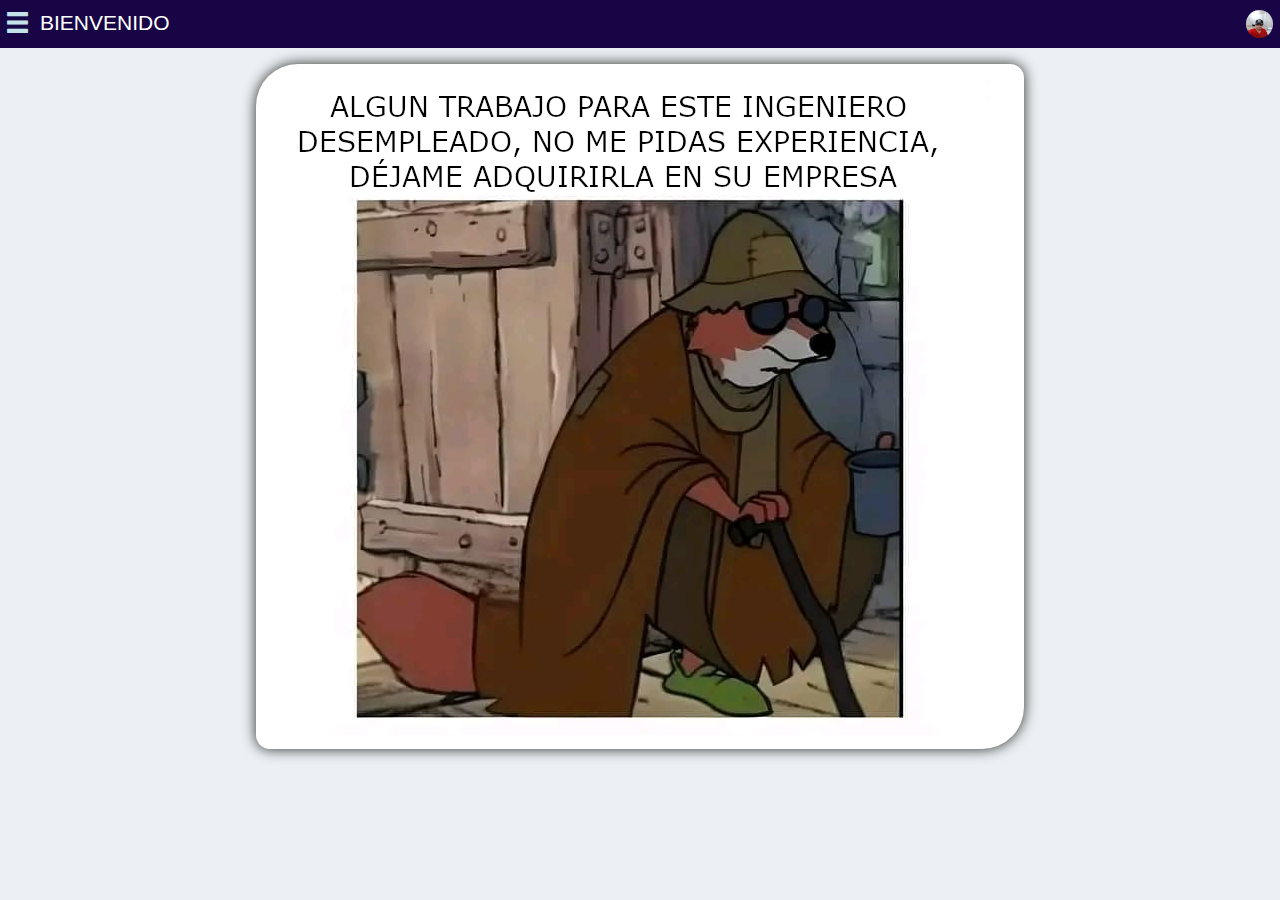
==== commit da397b2a: "Update index.html" ====
--- a/index.html
+++ b/index.html
@@ -105,7 +105,7 @@
 				</ul>
 			</div>
 			
-			<p class="titulo">BIENVENIDOS</p>
+			<p class="titulo">BIENVENIDO</p>
 			
 
 		</div>
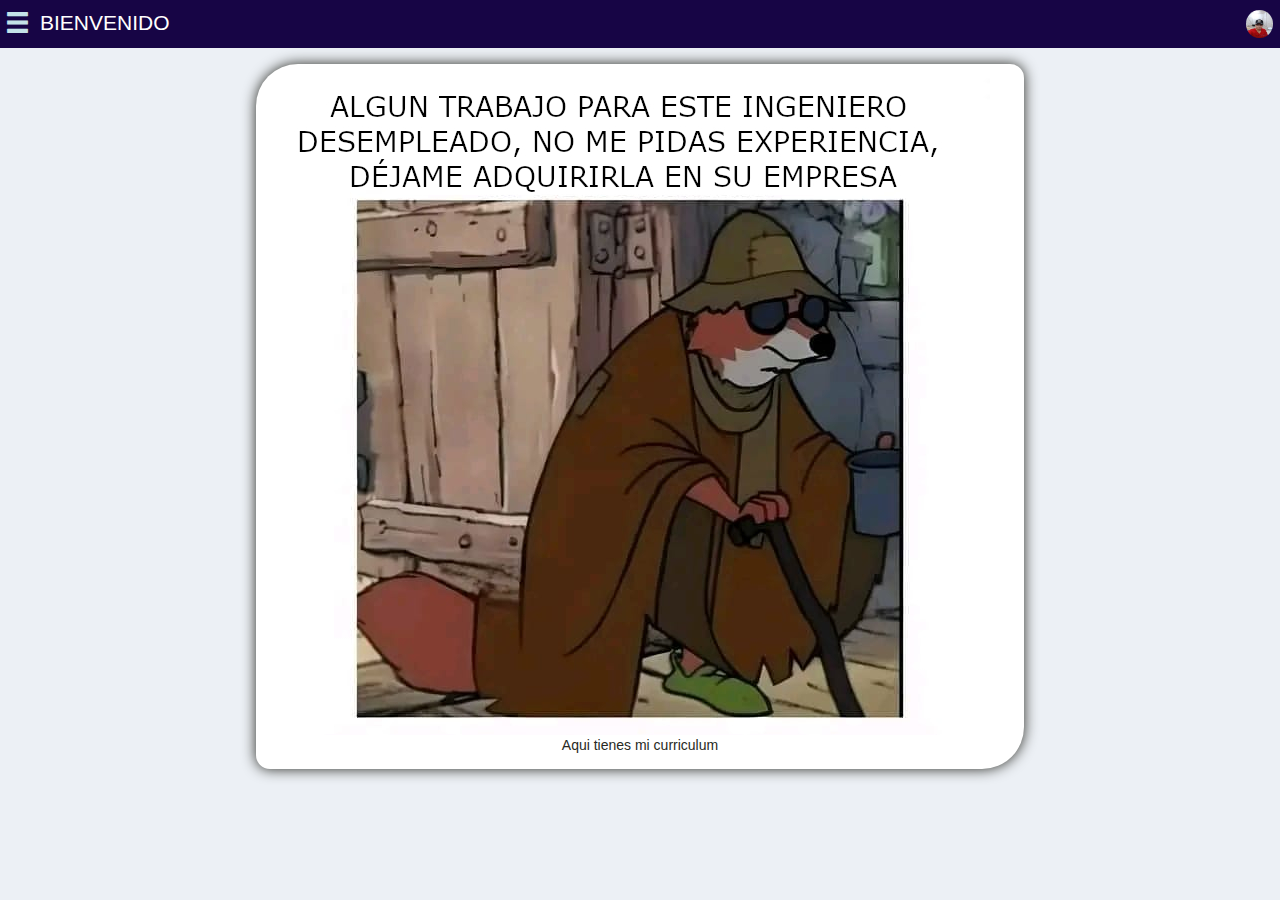
==== commit 6cd56fe9: "Update index.html" ====
--- a/index.html
+++ b/index.html
@@ -115,6 +115,7 @@
 
 	<div style="text-align: center;padding: 1em;" id="contendorPCV">
 		<img  class="img-responsive" id="dropdown-img" src="assets/img/MEME.jpeg">
+		<a id="linkcv" href="curriculum.html">Aqui tienes mi curriculum</a>
 	</div>
 
 	
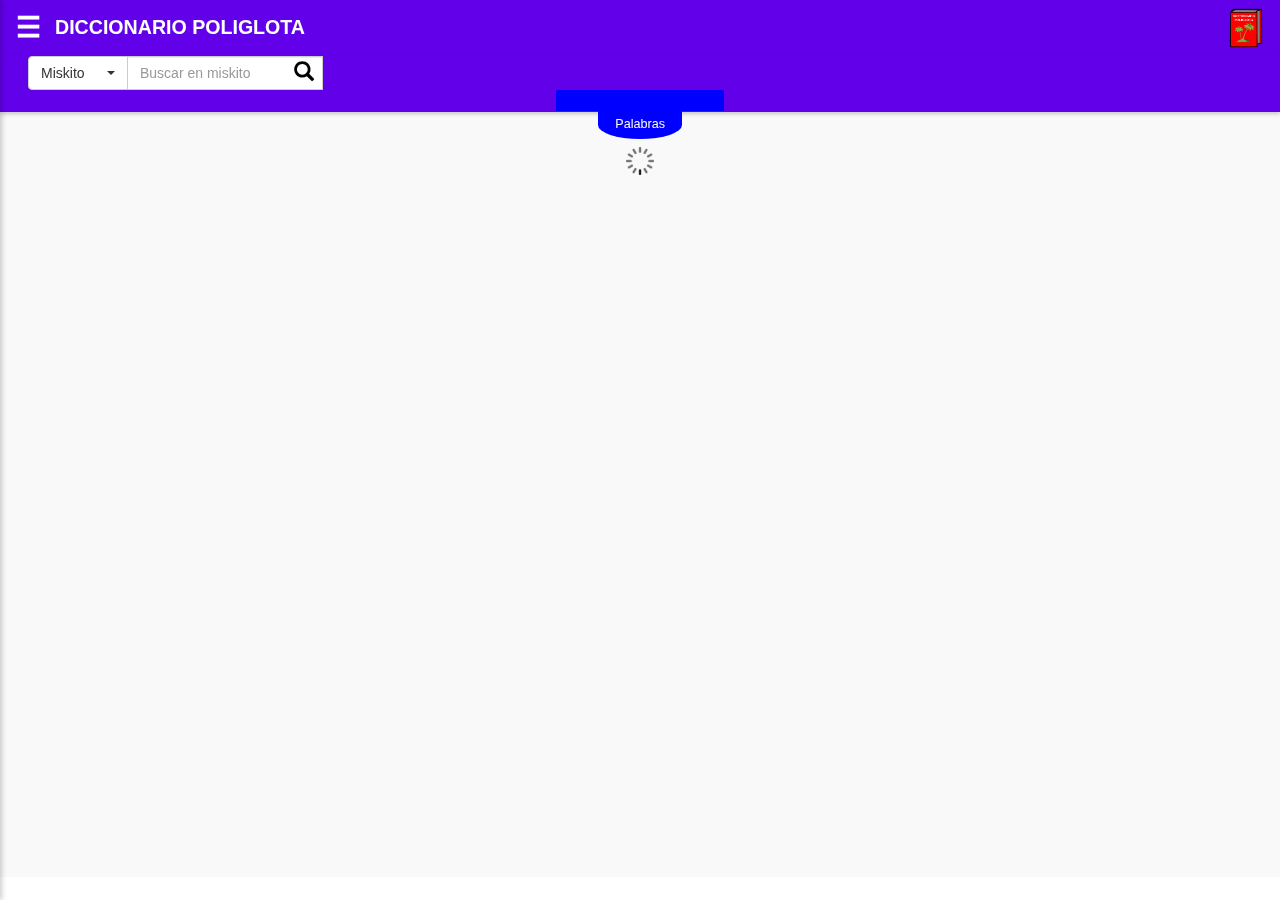
==== commit 147a888e: "Cambio de curriculum a diccionario app" ====
--- a/index.html
+++ b/index.html
@@ -1,183 +1,98 @@
-<!-- ::::::::::::::::::::::::::::::::::::::::::::
-	 :::  PORFAVOR NO EDITE O MODIFIQUE ESTE  :::
-	 :::  ARCHIVO DE LO CONTRARIO PODRIA      :::
-	 :::  REPERCUTIR A ERRORES EN LA APP	  :::
-	 :::  									  :::
-	 :::         DESARROLLADO POR:            :::
-	 ::: 	  ING. EINER MERCADO ZELAYA		  :::
-	 :::::::::::::::::::::::::::::::::::::::::::: -->
-
-
-
 <!DOCTYPE html>
 <html lang="es">
 <head>
-	<meta charset="UTF-8" name="viewport" content="width=device-width, user-scalable=no, initial-scale=1.0, maximum-scale=1.0, minimum-scale=1.0">
-	<title>Inicio</title>
-	<link rel="stylesheet" href="assets/css/bootstrap.css">
-	<link rel="stylesheet" href="assets/css/fs-modal.css">
-	<link rel="stylesheet" href="assets/css/miestilo.css">
-	<link rel="stylesheet" href="assets/css/alertify.css">
-	<link rel="stylesheet" href="assets/css/alertify-default.css">
-	<link rel="stylesheet" href="assets/css/font-awesome.css">
-	<link rel="stylesheet" href="assets/plugin/jquery-ui/jquery-ui.css">
-	<link rel="stylesheet" href="assets/plugin/select2/css/select2.css">
+    <meta charset="UTF-8">
+    <meta name="viewport" content="width=device-width, initial-scale=1.0">
+    <title>Diccionario Poliglota</title>
+    <link rel="stylesheet" href="assets/css/bootstrap.css">
+    <link rel="stylesheet" href="assets/css/fs-modal.css">
+    <link rel="stylesheet" href="assets/css/bootstrap-select.css">
+    <link rel="stylesheet" href="assets/css/alertify.css">
+    <link rel="stylesheet" href="assets/css/alertify-default.css">
+    <link rel="stylesheet" href="assets/css/estilo_dm.css">
+    <link rel="stylesheet" href="assets/css/estilos.css">
+    <link rel="stylesheet" href="assets/css/estilos_para_resultados_db.css">
+    <script src="assets/js/jquery.js"></script>
+    <script src="assets/js/bootstrap.js"></script>
+    <script src="assets/js/fs-modal.min.js"></script>
+    <script src="assets/js/bootstrap-select.js"></script>
+    <script src="assets/js/alertify.js"></script>
+    
+    
+</head>
+<body>
+    <div class="app-bar">
+        <span class="menu-button">☰</span>
+        <label style="margin-top:0.3em;font-size: 1.4em;">DICCIONARIO POLIGLOTA</label>
+        <img src="assets/img/Logo2.png" style="width: 2.8em;height: 2.8em; position: fixed;right: 1em;" alt="">
+    
+    </div>
+    <div class="app-bar-2">
+        <div class="row">
+            <div class="col-xs-12">
+              <div class="input-group">
+            
+                    <!-- Select en el lado izquierdo -->
+                    <div class="input-group-btn">
+                        <select id="selectIdioma" data-width="100px" data-style="btn-default" class="selectpicker" style="width: 50px !important;">
+                            <option style="padding: 0.6em;outline:none;" value="miskito">Miskito</option>
+                            <option style="padding: 0.6em;outline:none;" value="mayagna">Mayagna</option>
+                            <option style="padding: 0.6em;outline:none;" value="espanol">Español</option>
+                            <option style="padding: 0.6em;outline:none;" value="ingles">Ingles</option>
+                        </select>
+                    </div>
+                    
+                    <!-- Input en el centro -->
+                    <input id="inputBusqueda" style="width: 14em;" type="text" class="form-control" placeholder="Buscar en miskito">
+                    <i style="position: relative;right: 1.5em;top:0.3em;color: black;z-index: 100;font-size: 1.4em;" class="glyphicon glyphicon-search"></i>
+                    
+                    
+              </div>
+            </div>
 
-	<!-- Modal para no compatibilidad -->
-	</head><div style="background:#000000;" class="modal fade" id="ModNoComp" role="dialog"  aria-hidden="true">
-		<div class="modal-dialog">
-			<div class="modal-content">
-				<div style="background:#E72B2D;color:#ffffff;" class="modal-header">
-					<span onclick="cerrarApp();" class="btn btn-default btn-xs pull-right" aria-hidden="true">x</span>
-					<h4 class="modal-title">No Compatible</h4>
-				</div>
+            <div class="col-xs-12">
+                <div class="container">
+                    <div class="circle-container">
+                        <div class="circle">
+                            <span class="circle-text">Palabras</span>
+                        </div>
+                    </div>
+                    <div class="rectangle">
+                         <span id="cantidadPalabras" class="rectangle-text"></span>
+                    </div>
+                </div>
+            </div>
 
-				<div class="modal-body">
-					<p style="font-size:1.2em;">¡Up!, parece que su teléfono no es compatible con la App, espere a una actualización compatible con su teléfono.</p>
-				</div>
+        </div>
+    </div>
+    <div class="drawer" id="drawer">
+        <div class="drawer-header">
+            <img src="assets/img/Logo2.png" style="width: 6em;height: 6em;margin:0 auto;" alt="">
+            <p style="display: block;width: 100%;color: aqua;">Miskito - Mayagna - Español - Ingles</p>
+        </div>
+        <ul>
+            <li><a class="menu-links" href="index.html">Inicio</a></li>
+            <li><a class="menu-links" href="vistas/favorito.html">Favoritos</a></li>
+             <!--<li><a class="menu-links" href="#">Historial</a></li>-->
+            <li><a class="menu-links" href="vistas/acerca.html">Acerca de</a></li>
+        </ul>
+        <div class="theme-switcher">
+             <img id="theme-icon" class="theme-icon" src="assets/img/medialuna.png">
+             <label class="switch">
+                <input type="checkbox" id="theme-toggle">
+                <span class="slider round"></span>
+            </label>
+        </div>
+    </div>
+    <div class="overlay" id="overlay"></div>
+    
+    <div id="contenedor-palabras" class="contenedor-principal">
+        <img src="assets/img/load.gif" style="width: 4em;height: 4em;">
+    </div>
 
-
-				<div class="modal-footer">
-					<button onclick="cerrarApp();" class="btn btn-danger">Salir</button>
-				</div>
-
-			</div>
-		</div>
-	</div>
-
-	<!-- Modal para validacion de la conectividad -->
-	<div style="background:#000000;" class="modal fade" id="ModConectividad" role="dialog"  aria-hidden="true">
-		<div class="modal-dialog">
-			<div class="modal-content">
-				<div style="background:#E72B2D;color:#ffffff;" class="modal-header">
-
-					<span onclick="cerrarApp();" class="btn btn-default btn-xs pull-right" aria-hidden="true">x</span>
-					<h4 class="modal-title">Error de conexión</h4>
-				</div>
-
-				<div class="modal-body">
-					<p id="Reconectando" style="font-size:1.2em;font-weight:700;"></p>
-					<br>
-					<p style="font-size:1.2em;">No tienes acceso a internet, asegúrate que el wi-fi o los datos móviles estén activados y contar con un plan de internet. No te preocupes esto es solo para validar la App, después podrás usar la app sin conexión a internet.</p>
-				</div>
-
-
-				<div class="modal-footer">
-					<button onclick="reintentar();" class="btn btn-primary">Reintentar</button> 
-					<button onclick="cerrarApp();" class="btn btn-danger">Salir</button>
-				</div>
-
-			</div>
-		</div>
-	</div>
-	
-
- 
-<body>
-
-	<div class="Principal">
-
-	<header class="encabezado">
-		
-		<div style="height:3.4em;padding-right:7px; padding-top: 0.7em;" id="forMenuClose">
-			<span class="glyphicon glyphicon-menu-hamburger" id="mostrar-menu"></span>
-
-			
-			<div class="dropdown pull-right">
-				<a class="logout dropdown-toggle" id="dropdown1" data-toggle="dropdown" role="button" href="#"><img class="img-responsive img-circle" id="foto-usuario" src="assets/img/foto-usuario/defecto.jpeg" width="27" height="25"></a>
-				
-				<ul class="dropdown-menu drop" role="menu" aria-labelledby="dropdown1">
-				   <div class="dropdown-header">
-				
-				   <span style="text-align: center;font-size: 1.2em;" id="nombre-usuario">Einer Mercado Zelaya</span>
-
-					</div>
-					<div class="contenido-dropdown">
-						
-
-					</div>
-
-					<div class="pies-dropdown">
-
-					</div>
-
-
-				</ul>
-			</div>
-			
-			<p class="titulo">BIENVENIDO</p>
-			
-
-		</div>
-		
-	</header>
-	
-
-	<div style="text-align: center;padding: 1em;" id="contendorPCV">
-		<img  class="img-responsive" id="dropdown-img" src="assets/img/MEME.jpeg">
-		<a id="linkcv" href="curriculum.html">Aqui tienes mi curriculum</a>
-	</div>
-
-	
-
-	<aside id="menu-lateral" class="menu-lateral">
-
-	<ul id="accordion" class="accordion">
-		<div class="aside-content-header" style="background-image: url(assets/img/kali.jpg);padding: 8px;">
-			<div style="width: 60px;height: 60px;border-radius:35px;margin-bottom: 10px;">
-			<img  class="img-responsive img-circle" id="dropdown-img" src="assets/img/foto-usuario/defecto.jpeg">	
-			</div>
-			<div>
-				<p style="position: relative;bottom: 10px;font-weight: 700;font-size: 15px;left: 5px;color:#ffffff;">EINER MERCADO ZELAYA</p>
-				<p style="position: relative;bottom: 20px;font-weight: 700;font-size: 12px;left: 8px;color:#ffffff;">einer.m.z58@gmail.com</p>
-			</div>
-	
-		</div>
-
-		<li>
-			<a class="link" href="index.html"><i class="glyphicon glyphicon-home"></i>Home</a>
-		</li>
-		
-		<li>
-			<a class="link" href="curriculum.html"><i class="glyphicon glyphicon-user"></i>Curriculum Vitae</a>
-		</li>
-
-		<li>
-			<a class="link" href="proyectos.html"><i class="glyphicon glyphicon-list"></i>Proyectos realizados</a>
-		</li>
-		
-		<li>
-			<a class="link" href="acercade.html"><i class="glyphicon glyphicon-question-sign"></i>Acerca de</a>
-		</li>
-		
-		
-
-	</ul>
-			
-</aside>
-
-<div id="mostrarM"></div>
- 
-
-
-</div>
-
+    <script src="assets/js/theme.js"></script>
+    <script src="assets/js/sideBarMenu.js"></script>
+    <script src="assets/js/index.js"></script>
+    
 </body>
-<script src="assets/js/jquery.js"></script>
-<script src="assets/js/bootstrap.js"></script>
-<script src="assets/plugin/select2/js/select2.js"></script>
-<script src="assets/plugin/select2/js/es/es.js"></script>
-<script src="assets/js/fs-modal.min.js"></script>
-<script src="assets/js/codigodisenio.js"></script>
-<script src="assets/js/hammer.js"></script>
-<script src="assets/js/alertify.js"></script>
-<script src="assets/js/inicio.js"></script>
-
-<script>
-
-$.fn.delayPasteKeyUp = function(fn, ms){var timer = 0;$(this).on('propertychange input', function(){clearTimeout(timer);timer = setTimeout(fn, ms);});};var mostrarM = new Hammer(document.getElementById('mostrarM'));mostrarM.on('swiperight',function(e){$('body').css({overflow:'hidden'});$('aside').addClass('mostrar-menu');$('#mostrar-menu').removeClass('glyphicon glyphicon-menu-hamburger');$('#mostrar-menu').addClass('glyphicon glyphicon-remove');setTimeout(function(){$('aside').css({background:'rgba(0,0,0,0.5)'});},200);});var swipeMenuLateral = new Hammer(document.getElementById('menu-lateral'),['swipe']);swipeMenuLateral.on('swipeleft',function(e){$('body').css({overflow:'scroll'});$('aside').css({background:'rgba(0,0,0,0)'});$('aside').removeClass('mostrar-menu');$('#mostrar-menu').removeClass('glyphicon glyphicon-remove');$('#mostrar-menu').addClass('glyphicon glyphicon-menu-hamburger');});var tapMenuLateral = new Hammer(document.getElementById('menu-lateral'),['tap']);tapMenuLateral.on('tap',function(e){var x = e.center.x;if (x > 230) {$('body').css({overflow:'scroll'});$('aside').css({background:'rgba(0,0,0,0)'});$('aside').removeClass('mostrar-menu');$('#mostrar-menu').removeClass('glyphicon glyphicon-remove');$('#mostrar-menu').addClass('glyphicon glyphicon-menu-hamburger');}});var tapHeader = new Hammer(document.getElementById('forMenuClose'));tapHeader.on('tap',function(e){var x = e.center.x;if (x > 38) {$('body').css({overflow:'scroll'});$('aside').css({background:'rgba(0,0,0,0)'});$('aside').removeClass('mostrar-menu');$('#mostrar-menu').removeClass('glyphicon glyphicon-remove');$('#mostrar-menu').addClass('glyphicon glyphicon-menu-hamburger');}});var cuerpoSwipe = new Hammer(document.getElementById('cuerpoSwipe'));cuerpoSwipe.on('swipeleft swiperight',function(e){var position = parseInt($('#position').html());var tipoGesto = e.type;if (tipoGesto==='swipeleft') {if (position==381) {}else{fade();setTimeout(function(){mostrar(position+1,'L');},300);}}else if(tipoGesto === 'swiperight'){if (position==1) {}else{fade();setTimeout(function(){mostrar(position-1,'L');},300);}}});function fade(){$('.cuerpo').fadeOut(300);$('.cuerpo').fadeIn(0);}$('#busqueda').on('blur', function(){$('#busqueda').val('');});$('#busqueda').delayPasteKeyUp(function(){var num = $('#busqueda').val();if (num==0) {num = 1;$('#busqueda').val('')}else if(num>381){num = 1;$('#busqueda').val('');}else if(num==' '){num=1;$('#busqueda').val('');}else if(num==''){num=1;}mostrar(num, 'L');});function abreModalBusqueda(){$('#busquedaHimno').val('');$('#cuerpoM').html('');document.getElementById('coincidenciasB').innerHTML ='';$('#modalSearch').modal({show:true,backdrop:'static',});setTimeout(function(){document.getElementById('busquedaHimno').focus();},200);}$('#busquedaHimno').delayPasteKeyUp(function(){if ($('#busquedaHimno').val() == '') {$('#busquedaHimno').val('');$('#cuerpoM').html('');document.getElementById('coincidenciasB').innerHTML ='';}},100);$('#formBuscaHimno').submit(function(e){e.preventDefault();var himnos = [];dataBase = id.open('Lawana', 1);dataBase.onsuccess = function(e){var baseD = e.target.result;var ObjetoDB = baseD.transaction(['lawana'], 'readonly').objectStore('lawana');ObjetoDB.get(1).onsuccess = function(event){var res = event.target.result;himnos = res.lawana;var dato = $('#busquedaHimno').val();if (dato == '') {}else if(dato == '0'){}else{Android.bloquear();document.getElementById('coincidenciasB').innerHTML = '';setTimeout(function(){var texto = new RegExp(dato,'gi');var start = performance.now();var resultadoBusqueda = himnos.filter(function(item){return texto.test(item);});if (resultadoBusqueda.length > 0) {document.getElementById('cuerpoM').innerHTML = ``;setTimeout(function(){document.getElementById('coincidenciasB').innerHTML = `<div style="box-shadow: 0px 0px 7px;width:90%;margin:0 auto;padding:7px;border-radius:10px;background:#fff;color:#000">${resultadoBusqueda.length} resultados.</div>`;for (var i = 0; i < resultadoBusqueda.length; i++) {document.getElementById('cuerpoM').innerHTML += `<div id="${i}" onclick="eval(${i});" style="box-shadow: 0px 0px 7px;width:80%;margin:20px auto; auto;padding:7px;border-radius:10px;max-height:200px;overflow-y:auto;">${resultadoBusqueda[i]}</div>`;}Android.desbloquear();},100);}else{Android.desbloquear();document.getElementById('coincidenciasB').innerHTML = `<div style="box-shadow: 0px 0px 7px;width:90%;margin:0 auto;padding:7px;border-radius:10px;background:#fff;color:#000;">No se encontró resultado.</div>`;document.getElementById('cuerpoM').innerHTML = ``;}},100);}}}});function eval(id) {let num = $(`#${id}>p`).html();mostrar(num,'L');$('#modalSearch').modal('hide');}$('.dropdown').on('show.bs.dropdown',function(){$('body').css({overflow:'hidden'});$('aside').css({background:'rgba(0,0,0,0)'});$('aside').removeClass('mostrar-menu');$('#mostrar-menu').removeClass('glyphicon glyphicon-remove');$('#mostrar-menu').addClass('glyphicon glyphicon-menu-hamburger');});$('.dropdown').on('hide.bs.dropdown',function(){$('body').css({overflow:'scroll'});}); function mostrarImei2(){Android.mostrarImei()}
-
-</script>
-
-</html>
-
+</html>--- a/assets/css/alertify-default.css
+++ b/assets/css/alertify-default.css
@@ -3,4 +3,4 @@
  * AlertifyJS is a javascript framework for developing pretty browser dialogs and notifications.
  * Copyright 2017 Mohammad Younes <Mohammad@alertifyjs.com> (http://alertifyjs.com) 
  * Licensed under GPL 3 <https://opensource.org/licenses/gpl-3.0>*/
-.alertify .ajs-dialog{background-color:#fff;-webkit-box-shadow:0 15px 20px 0 rgba(0,0,0,.25);box-shadow:0 15px 20px 0 rgba(0,0,0,.25);border-radius:2px}.alertify .ajs-header{color:#fff;font-weight:700;background:#E72B2D;border-bottom:#eee 1px solid;border-radius:2px 2px 0 0}.alertify .ajs-body{color:#000}.alertify .ajs-body .ajs-content .ajs-input{display:block;width:100%;padding:8px;margin:4px;border-radius:2px;border:1px solid #ccc}.alertify .ajs-body .ajs-content p{margin:0}.alertify .ajs-footer{background:#fbfbfb;border-top:#eee 1px solid;border-radius:0 0 2px 2px}.alertify .ajs-footer .ajs-buttons .ajs-button{background-color:#DEE4EB;color:#000;border:0;font-size:14px;font-weight:700;text-transform:uppercase}.alertify .ajs-footer .ajs-buttons .ajs-button.ajs-ok{color:#3593d2}.alertify-notifier .ajs-message{background:rgba(255,255,255,.95);color:#000;text-align:center;border:solid 1px #ddd;border-radius:2px}.alertify-notifier .ajs-message.ajs-success{color:#fff;background:rgba(91,189,114,.95);text-shadow:-1px -1px 0 rgba(0,0,0,.5)}.alertify-notifier .ajs-message.ajs-error{color:#fff;background:rgba(217,92,92,.95);text-shadow:-1px -1px 0 rgba(0,0,0,.5)}.alertify-notifier .ajs-message.ajs-warning{background:rgba(252,248,215,.95);border-color:#999}+.alertify .ajs-dialog{background-color:#fff;-webkit-box-shadow:0 15px 20px 0 rgba(0,0,0,.25);box-shadow:0 15px 20px 0 rgba(0,0,0,.25);border-radius:2px}.alertify .ajs-header{color:#fff;font-weight:700;background:blue;border-bottom:#eee 1px solid;border-radius:2px 2px 0 0}.alertify .ajs-body{color:#000}.alertify .ajs-body .ajs-content .ajs-input{display:block;width:100%;padding:8px;margin:4px;border-radius:2px;border:1px solid #ccc}.alertify .ajs-body .ajs-content p{margin:0}.alertify .ajs-footer{background:#fbfbfb;border-top:#eee 1px solid;border-radius:0 0 2px 2px}.alertify .ajs-footer .ajs-buttons .ajs-button{background-color:#DEE4EB;color:#000;border:0;font-size:14px;font-weight:700;text-transform:uppercase}.alertify .ajs-footer .ajs-buttons .ajs-button.ajs-ok{color:#3593d2}.alertify-notifier .ajs-message{background:rgba(255,255,255,.95);color:#000;text-align:center;border:solid 1px #ddd;border-radius:2px}.alertify-notifier .ajs-message.ajs-success{color:#fff;background:rgba(91,189,114,.95);text-shadow:-1px -1px 0 rgba(0,0,0,.5)}.alertify-notifier .ajs-message.ajs-error{color:#fff;background:rgba(217,92,92,.95);text-shadow:-1px -1px 0 rgba(0,0,0,.5)}.alertify-notifier .ajs-message.ajs-warning{background:rgba(252,248,215,.95);border-color:#999}--- a/assets/css/estilo_dm.css
+++ b/assets/css/estilo_dm.css
@@ -0,0 +1,222 @@
+/* Estilos generales */
+body.dark-mode {
+    background-color: #1a1a1a;
+    color: #f0f0f0;
+}
+
+.app-bar.dark-mode {
+    background-color: #333;
+}
+
+/* Estilos del app-bar-2 */
+
+.app-bar-2.dark-mode {
+    background-color: #333;
+}
+
+/* Estilos para el contenedor principal */
+
+.contenedor-principal.dark-mode {
+    background-color: #212121;
+    color: #f0f0f0;
+}
+
+.contenedor-principal-2.dark-mode {
+    background-color: #212121;
+    color: #f0f0f0;
+}
+
+
+/* Estilos para el cajon lateral */
+.drawer.dark-mode {
+    background-color: #292626;
+    color: #f0f0f0;
+}
+
+.drawer-header.dark-mode {
+     border-bottom: 1px solid #b1afaf;
+     background-color: #333;
+}
+
+.drawer.dark-mode ul li a{
+    color: #f0f0f0;
+    background-color: #715858;
+}
+
+.drawer.dark-mode ul li a:hover{
+    background-color: #555;
+}
+
+/* Estilos para el theme-switcher */
+.theme-switcher {
+    position: absolute;
+    bottom: 1em;
+    left: 1em;
+    display: flex;
+    align-items: center;
+}
+
+.theme-icon {
+    width: 2em;
+    height: 2em;
+    margin-right: 0.6em;
+    transition: color 0.3s ease;
+    position: relative;
+    bottom: 0.2em;
+}
+
+.theme-switcher.dark-mode .theme-icon{
+    color: #f0f0f0;
+}
+
+
+/* Estilo del interruptor */
+.switch {
+    position: relative;
+    display: inline-block;
+    width: 40px;
+    height: 24px;
+  }
+  
+  .switch input {
+    opacity: 0;
+    width: 0;
+    height: 0;
+  }
+  
+  .slider {
+    position: absolute;
+    cursor: pointer;
+    top: 0;
+    left: 0;
+    right: 0;
+    bottom: 0;
+    background-color: #ccc;
+    -webkit-transition: .4s;
+    transition: .4s;
+  }
+  
+  .slider:before {
+    position: absolute;
+    content: "";
+    height: 16px;
+    width: 16px;
+    left: 4px;
+    bottom: 4px;
+    background-color: white;
+    -webkit-transition: .4s;
+    transition: .4s;
+  }
+  
+  input:checked + .slider {
+    background-color: #2196F3;
+  }
+  
+  input:focus + .slider {
+    box-shadow: 0 0 1px #2196F3;
+  }
+  
+  input:checked + .slider:before {
+    -webkit-transform: translateX(16px);
+    -ms-transform: translateX(16px);
+    transform: translateX(16px);
+  }
+  
+  /* Rounded sliders */
+  .slider.round {
+    border-radius: 34px;
+  }
+  
+  .slider.round:before {
+    border-radius: 50%;
+  }
+
+/* Nuevos estilos para botones en la vista de favoritos */
+
+#vaciarbtn{
+    cursor: pointer;
+}
+
+.icono-atras{
+    cursor: pointer;
+    font-size: 1.5em;
+    padding: 0.4em;
+    margin-right: 0.5em;
+}
+
+.contenedor-resultado {
+    background: #fff;
+    border-radius: 8px;
+    padding: 1em;
+    margin-bottom: 1em;
+    box-shadow: 0 2px 4px rgba(0, 0, 0, 0.1);
+    /*transition: background-color 0.3s ease, color 0.3s ease;*/
+}
+
+.contenedor-resultado.dark-mode{
+     background: #292929;
+}
+
+.contenedor-resultado h3 {
+    margin-bottom: 0.5em;
+}
+
+.contenedor-resultado p {
+    margin-bottom: 0.5em;
+}
+.contenedor-resultado a{
+    text-decoration: none;
+    color: blue;
+}
+.contenedor-resultado.dark-mode a{
+    color: aqua;
+}
+
+.contenedor-resultado .fav-btn {
+    background: none;
+    border: none;
+    font-size: 1.3em;
+    cursor: pointer;
+    transition: color 0.3s ease;
+    float: right;
+}
+
+.contenedor-resultado.dark-mode .fav-btn{
+    color: white;
+}
+
+.contenedor-resultado .fav-btn:hover {
+    color: #e74c3c; /* Color al hacer hover */
+}
+
+.contenedor-resultado.dark-mode .fav-btn:hover{
+    color: #e74c3c;
+}
+
+
+
+.rectangle.dark-mode{
+    background-color: #333;
+    color: #f0f0f0;
+}
+
+
+.rectangle.dark-mode .rectangle-text {
+    color: #f0f0f0; /* Cambia el color del texto en modo oscuro */
+}
+
+.circle.dark-mode{
+    background-color: #333;
+    color: #f0f0f0;
+}
+
+
+.circle.dark-mode .circle-text {
+    color: #f0f0f0; /* Cambia el color del texto en modo oscuro */
+}
+
+
+/* Estilo para el icono de busqueda */
+.input-group i{
+   pointer-events: none;
+}--- a/assets/css/estilos.css
+++ b/assets/css/estilos.css
@@ -0,0 +1,197 @@
+
+body {
+    margin: 0;
+    font-family: Arial, sans-serif;
+    overflow-x: hidden;
+    padding: 0;
+}
+.app-bar {
+    height: 4em;
+    background-color: #6200ea;
+    color: white;
+    display: flex;
+    align-items: center;
+    padding: 0 16px;
+    box-shadow: 0 2px 4px rgba(0, 0, 0, 0.2);
+    position: fixed;
+    top: 0px;
+    z-index: 10;
+    width: 100%;
+}
+
+.app-bar-2 {
+    height: 4em;
+    background-color: #6200ea;
+    color: white;
+    display: flex;
+    padding: 0 2em;
+    box-shadow: 0 2px 4px rgba(0, 0, 0, 0.2);
+    position: fixed;
+    top: 4em;
+    z-index: 10;
+    width: 100%;
+}
+
+.menu-button {
+    margin-right: 0.5em;
+    font-size: 2em;
+    font-weight: bold;
+    transition: transform 0.3s ease;
+}
+.menu-button.open {
+    transform: rotate(90deg);
+}
+
+.icono-atras{
+    color: aqua;
+    font-size: 2em;
+    margin-right: 0.5em;
+
+}
+
+.drawer {
+    position: fixed;
+    top: 0;
+    left: -250px;
+    height: calc(100%);
+    width: 250px;
+    background-color: #ffffff;
+    box-shadow: 2px 0 5px rgba(0, 0, 0, 0.2);
+    overflow-y: auto;
+    transition: left 0.3s ease;
+    z-index: 1000;
+}
+
+.drawer-header{
+    width: 100%;
+    height: 8em;
+    background-color: blue;
+    text-align: center;
+    padding: 0.3em 0.2em;
+}
+.drawer.open {
+    left: 0;
+}
+.drawer ul {
+    list-style: none;
+    padding: 0;
+    margin: 0;
+}
+.drawer li {
+    padding: 16px;
+    border-bottom: 1px solid #ddd;
+}
+.drawer li a {
+    text-decoration: none;
+    color: white;
+    display: block;
+    background-color: blue;
+    align-items: center;
+    height: 2.5em;
+    line-height: 2.5em;
+    text-align: center;
+    border-radius: 1em;
+    width: auto;
+}
+.overlay {
+    position: fixed;
+    top: 0;
+    left: 0;
+    width: 100%;
+    height: 100%;
+    background-color: rgba(0, 0, 0, 0.5);
+    display: none;
+    z-index: 1;
+}
+.overlay.active {
+    display: block;
+}
+
+/* Contenedor principal */
+.contenedor-principal {
+    display: flex;
+    flex-wrap: wrap;
+    gap: 20px;
+    justify-content: center;
+    padding: 35px 20px;
+    background-color: #f9f9f9;
+    position: fixed;
+    top: 8em;
+    width: 100%;
+    height: 85%;
+    overflow-y: auto;
+    /*transition: background-color 0.3s ease, color 0.3s ease;*/
+}
+
+/* Contenedor principal para las otras vistas */
+.contenedor-principal-2 {
+    padding: 20px;
+    background-color: #f9f9f9;
+    position: fixed;
+    top: 4em;
+    width: 100%;
+    height: 92%;
+    overflow-y: auto;
+    text-align: center;
+    /*transition: background-color 0.3s ease, color 0.3s ease;*/
+}
+
+
+
+/*disenio personalizado para cantidad palabras*/
+.container {
+    display: flex;
+    flex-direction: column; /* Para poner el círculo encima del rectángulo */
+    align-items: center; /* Para centrar horizontalmente */
+    transform: rotate(180deg); /* Invertir*/
+}
+
+.circle-container {
+    display: flex;
+    justify-content: center;
+}
+
+.circle {
+    width:6em;
+    height: 2em;
+    background-color: blue;  /* Color de fondo del círculo */
+    border-radius: 50%;
+    border-bottom-left-radius: 0;
+    border-bottom-right-radius: 0;
+    display: flex;
+    justify-content: center;
+    align-items: center;
+    position: relative;  /* Establecer para poder posicionar texto */
+    
+}
+
+.circle-text {
+    color: #fafafb;  /* Color del texto */
+    font-size: 0.9em; /* Tamaño del texto */
+    text-align: center;
+    word-break: break-word;
+    display: block;
+    padding: 0px;
+    transform: rotate(180deg); 
+}
+
+.rectangle {
+    width: 12em;
+    height: 1.5em;
+    background-color: blue; /* Color de fondo del rectángulo */
+    border-radius: 0px;
+    display: flex;
+    justify-content: center;
+    align-items: center;
+    box-sizing: border-box;
+}
+
+.rectangle-text {
+    color: #ffffff; /* Color del texto */
+    font-size: 0.9em;
+    text-align: center;
+    word-break: break-word;
+    display: block;
+    padding: 0px;
+    transform: rotate(180deg); 
+}--- a/assets/css/estilos_para_resultados_db.css
+++ b/assets/css/estilos_para_resultados_db.css
@@ -0,0 +1,56 @@
+/* Card de cada palabra */
+.palabra-card {
+    display: flex;
+    flex-direction: column;
+    background-color: #ffffff;
+    border: 1px solid #ddd;
+    border-radius: 8px;
+    box-shadow: 0 4px 8px rgba(0, 0, 0, 0.1);
+    padding: 20px;
+    width: 98%;
+    transition: transform 0.2s, box-shadow 0.2s;
+}
+
+.palabra-card:hover {
+    transform: translateY(-5px);
+    box-shadow: 0 8px 16px rgba(0, 0, 0, 0.2);
+}
+
+/* Idioma y palabra */
+.palabra-idioma {
+    margin-bottom: 15px;
+    padding: 1em;
+    border-radius: 0.5em;
+}
+
+.palabra-idioma h3 {
+    margin: 0 0 5px 0;
+    font-size: 18px;
+    color: #333;
+}
+
+.palabra-idioma p {
+    margin: 0;
+    font-size: 16px;
+    font-weight: bold;
+    color: #555;
+}
+
+.palabra-idioma small {
+    display: block;
+    margin-top: 5px;
+    font-size: 14px;
+    color: #888;
+}
+
+
+
+/*estilos para favoritos*/
+
+.icono-agregar-favorito{
+    font-size: 1.3em;
+}
+
+.icono-eliminar-favorito{
+    font-size: 1.3em;
+}
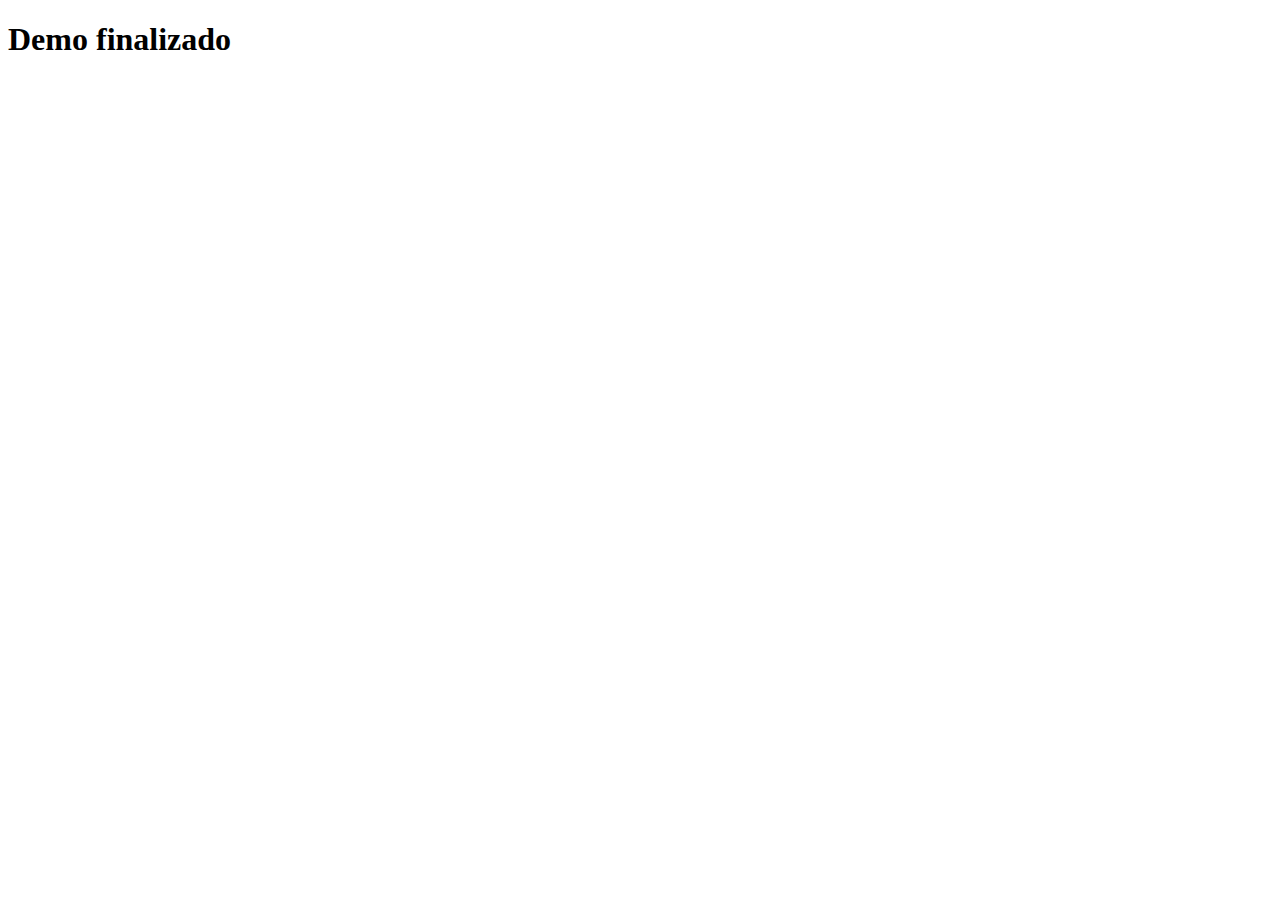
==== commit ef972ef4: "cambio de nombre archivos" ====
--- a/index.html
+++ b/index.html
@@ -1,98 +1,10 @@
 <!DOCTYPE html>
 <html lang="es">
-<head>
-    <meta charset="UTF-8">
-    <meta name="viewport" content="width=device-width, initial-scale=1.0">
-    <title>Diccionario Poliglota</title>
-    <link rel="stylesheet" href="assets/css/bootstrap.css">
-    <link rel="stylesheet" href="assets/css/fs-modal.css">
-    <link rel="stylesheet" href="assets/css/bootstrap-select.css">
-    <link rel="stylesheet" href="assets/css/alertify.css">
-    <link rel="stylesheet" href="assets/css/alertify-default.css">
-    <link rel="stylesheet" href="assets/css/estilo_dm.css">
-    <link rel="stylesheet" href="assets/css/estilos.css">
-    <link rel="stylesheet" href="assets/css/estilos_para_resultados_db.css">
-    <script src="assets/js/jquery.js"></script>
-    <script src="assets/js/bootstrap.js"></script>
-    <script src="assets/js/fs-modal.min.js"></script>
-    <script src="assets/js/bootstrap-select.js"></script>
-    <script src="assets/js/alertify.js"></script>
-    
-    
-</head>
-<body>
-    <div class="app-bar">
-        <span class="menu-button">☰</span>
-        <label style="margin-top:0.3em;font-size: 1.4em;">DICCIONARIO POLIGLOTA</label>
-        <img src="assets/img/Logo2.png" style="width: 2.8em;height: 2.8em; position: fixed;right: 1em;" alt="">
-    
-    </div>
-    <div class="app-bar-2">
-        <div class="row">
-            <div class="col-xs-12">
-              <div class="input-group">
-            
-                    <!-- Select en el lado izquierdo -->
-                    <div class="input-group-btn">
-                        <select id="selectIdioma" data-width="100px" data-style="btn-default" class="selectpicker" style="width: 50px !important;">
-                            <option style="padding: 0.6em;outline:none;" value="miskito">Miskito</option>
-                            <option style="padding: 0.6em;outline:none;" value="mayagna">Mayagna</option>
-                            <option style="padding: 0.6em;outline:none;" value="espanol">Español</option>
-                            <option style="padding: 0.6em;outline:none;" value="ingles">Ingles</option>
-                        </select>
-                    </div>
-                    
-                    <!-- Input en el centro -->
-                    <input id="inputBusqueda" style="width: 14em;" type="text" class="form-control" placeholder="Buscar en miskito">
-                    <i style="position: relative;right: 1.5em;top:0.3em;color: black;z-index: 100;font-size: 1.4em;" class="glyphicon glyphicon-search"></i>
-                    
-                    
-              </div>
-            </div>
-
-            <div class="col-xs-12">
-                <div class="container">
-                    <div class="circle-container">
-                        <div class="circle">
-                            <span class="circle-text">Palabras</span>
-                        </div>
-                    </div>
-                    <div class="rectangle">
-                         <span id="cantidadPalabras" class="rectangle-text"></span>
-                    </div>
-                </div>
-            </div>
-
-        </div>
-    </div>
-    <div class="drawer" id="drawer">
-        <div class="drawer-header">
-            <img src="assets/img/Logo2.png" style="width: 6em;height: 6em;margin:0 auto;" alt="">
-            <p style="display: block;width: 100%;color: aqua;">Miskito - Mayagna - Español - Ingles</p>
-        </div>
-        <ul>
-            <li><a class="menu-links" href="index.html">Inicio</a></li>
-            <li><a class="menu-links" href="vistas/favorito.html">Favoritos</a></li>
-             <!--<li><a class="menu-links" href="#">Historial</a></li>-->
-            <li><a class="menu-links" href="vistas/acerca.html">Acerca de</a></li>
-        </ul>
-        <div class="theme-switcher">
-             <img id="theme-icon" class="theme-icon" src="assets/img/medialuna.png">
-             <label class="switch">
-                <input type="checkbox" id="theme-toggle">
-                <span class="slider round"></span>
-            </label>
-        </div>
-    </div>
-    <div class="overlay" id="overlay"></div>
-    
-    <div id="contenedor-palabras" class="contenedor-principal">
-        <img src="assets/img/load.gif" style="width: 4em;height: 4em;">
-    </div>
-
-    <script src="assets/js/theme.js"></script>
-    <script src="assets/js/sideBarMenu.js"></script>
-    <script src="assets/js/index.js"></script>
-    
-</body>
+    <head>
+        <meta charset="UTF-8">
+        <meta name="viewport" content="width=device-width, initial-scale=1.0">
+    </head>
+    <body>
+        <h1>Demo finalizado</h1>
+    </body>
 </html>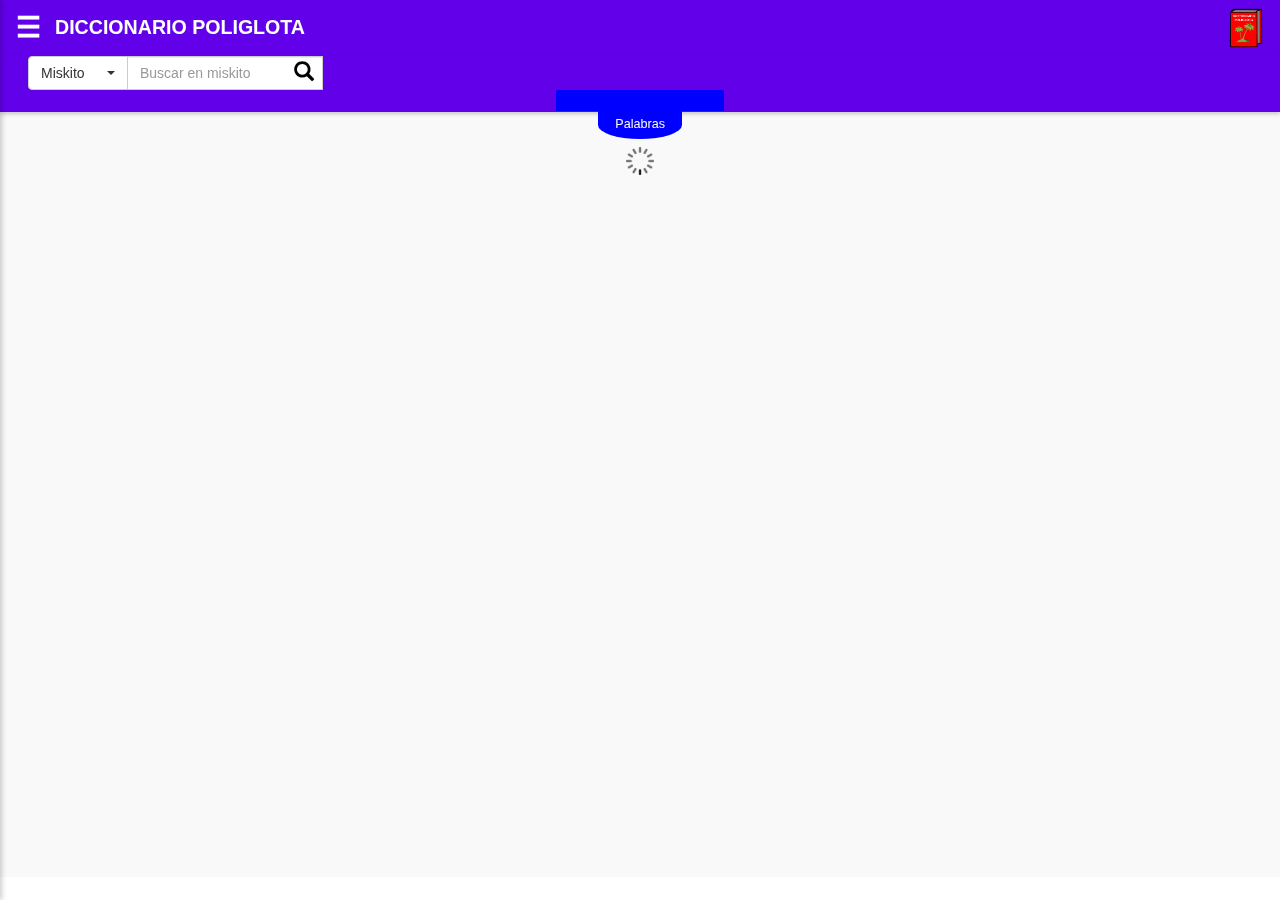
==== commit 1dc7a9ae: "cambios nombre" ====
--- a/index.html
+++ b/index.html
@@ -1,10 +1,98 @@
 <!DOCTYPE html>
 <html lang="es">
-    <head>
-        <meta charset="UTF-8">
-        <meta name="viewport" content="width=device-width, initial-scale=1.0">
-    </head>
-    <body>
-        <h1>Demo finalizado</h1>
-    </body>
+<head>
+    <meta charset="UTF-8">
+    <meta name="viewport" content="width=device-width, initial-scale=1.0">
+    <title>Diccionario Poliglota</title>
+    <link rel="stylesheet" href="assets/css/bootstrap.css">
+    <link rel="stylesheet" href="assets/css/fs-modal.css">
+    <link rel="stylesheet" href="assets/css/bootstrap-select.css">
+    <link rel="stylesheet" href="assets/css/alertify.css">
+    <link rel="stylesheet" href="assets/css/alertify-default.css">
+    <link rel="stylesheet" href="assets/css/estilo_dm.css">
+    <link rel="stylesheet" href="assets/css/estilos.css">
+    <link rel="stylesheet" href="assets/css/estilos_para_resultados_db.css">
+    <script src="assets/js/jquery.js"></script>
+    <script src="assets/js/bootstrap.js"></script>
+    <script src="assets/js/fs-modal.min.js"></script>
+    <script src="assets/js/bootstrap-select.js"></script>
+    <script src="assets/js/alertify.js"></script>
+    
+    
+</head>
+<body>
+    <div class="app-bar">
+        <span class="menu-button">☰</span>
+        <label style="margin-top:0.3em;font-size: 1.4em;">DICCIONARIO POLIGLOTA</label>
+        <img src="assets/img/Logo2.png" style="width: 2.8em;height: 2.8em; position: fixed;right: 1em;" alt="">
+    
+    </div>
+    <div class="app-bar-2">
+        <div class="row">
+            <div class="col-xs-12">
+              <div class="input-group">
+            
+                    <!-- Select en el lado izquierdo -->
+                    <div class="input-group-btn">
+                        <select id="selectIdioma" data-width="100px" data-style="btn-default" class="selectpicker" style="width: 50px !important;">
+                            <option style="padding: 0.6em;outline:none;" value="miskito">Miskito</option>
+                            <option style="padding: 0.6em;outline:none;" value="mayagna">Mayagna</option>
+                            <option style="padding: 0.6em;outline:none;" value="espanol">Español</option>
+                            <option style="padding: 0.6em;outline:none;" value="ingles">Ingles</option>
+                        </select>
+                    </div>
+                    
+                    <!-- Input en el centro -->
+                    <input id="inputBusqueda" style="width: 14em;" type="text" class="form-control" placeholder="Buscar en miskito">
+                    <i style="position: relative;right: 1.5em;top:0.3em;color: black;z-index: 100;font-size: 1.4em;" class="glyphicon glyphicon-search"></i>
+                    
+                    
+              </div>
+            </div>
+
+            <div class="col-xs-12">
+                <div class="container">
+                    <div class="circle-container">
+                        <div class="circle">
+                            <span class="circle-text">Palabras</span>
+                        </div>
+                    </div>
+                    <div class="rectangle">
+                         <span id="cantidadPalabras" class="rectangle-text"></span>
+                    </div>
+                </div>
+            </div>
+
+        </div>
+    </div>
+    <div class="drawer" id="drawer">
+        <div class="drawer-header">
+            <img src="assets/img/Logo2.png" style="width: 6em;height: 6em;margin:0 auto;" alt="">
+            <p style="display: block;width: 100%;color: aqua;">Miskito - Mayagna - Español - Ingles</p>
+        </div>
+        <ul>
+            <li><a class="menu-links" href="index.html">Inicio</a></li>
+            <li><a class="menu-links" href="vistas/favorito.html">Favoritos</a></li>
+             <!--<li><a class="menu-links" href="#">Historial</a></li>-->
+            <li><a class="menu-links" href="vistas/acerca.html">Acerca de</a></li>
+        </ul>
+        <div class="theme-switcher">
+             <img id="theme-icon" class="theme-icon" src="assets/img/medialuna.png">
+             <label class="switch">
+                <input type="checkbox" id="theme-toggle">
+                <span class="slider round"></span>
+            </label>
+        </div>
+    </div>
+    <div class="overlay" id="overlay"></div>
+    
+    <div id="contenedor-palabras" class="contenedor-principal">
+        <img src="assets/img/load.gif" style="width: 4em;height: 4em;">
+    </div>
+
+    <script src="assets/js/theme.js"></script>
+    <script src="assets/js/sideBarMenu.js"></script>
+    <script src="assets/js/index.js"></script>
+    
+</body>
 </html>--- a/assets/css/fs-modal.css
+++ b/assets/css/fs-modal.css
@@ -0,0 +1,71 @@
+@media (max-width: 0px) {
+  .modal.modal-fullscreen {
+    box-shadow: 0px 0px 0px 100px #ffffff;
+  }
+  .modal.modal-fullscreen .modal-dialog {
+    margin: 0;
+    width: 100%;
+    height: 100%;
+  }
+  .modal.modal-fullscreen .modal-dialog .modal-content {
+    border: none;
+    border-radius: 0;
+    box-shadow: none;
+    position: absolute;
+    top: 0;
+    bottom: 0;
+    left: 0;
+    right: 0;
+    overflow: hidden;
+  }
+  .modal.modal-fullscreen .modal-dialog .modal-content .modal-header {
+    position: absolute;
+    left: 0;
+    right: 0;
+    top: 0;
+    z-index: 1;
+    height: 50px;
+    padding: 0;
+    line-height: 50px;
+    background-color: #f8f8f8;
+    border-color: #e7e7e7;
+  }
+  .modal.modal-fullscreen .modal-dialog .modal-content .modal-header .modal-title {
+    display: inline-block;
+    line-height: 50px;
+    position: absolute;
+  }
+  .modal.modal-fullscreen .modal-dialog .modal-content .modal-header .btn {
+    vertical-align: top;
+    height: 50px;
+  }
+  .modal.modal-fullscreen .modal-dialog .modal-content .modal-header .btn .glyphicon {
+    font-size: 22px;
+  }
+  .modal.modal-fullscreen .modal-dialog .modal-content .modal-header .close {
+    display: none;
+  }
+  .modal.modal-fullscreen .modal-dialog .modal-content .modal-header .fullscreen-buttons {
+    position: relative;
+    z-index: 1;
+    background-color: #f8f8f8;
+    height: calc(49px);
+  }
+  .modal.modal-fullscreen .modal-dialog .modal-content .modal-body {
+    position: absolute;
+    top: 50px;
+    left: 0;
+    right: 0;
+    bottom: 0;
+    overflow: scroll;
+    padding: 7px;
+  }
+  .modal.modal-fullscreen .modal-dialog .modal-content .modal-footer {
+    display: none;
+  }
+}
+@media (min-width: 992px) {
+  .modal.modal-fullscreen .modal-dialog .modal-content .modal-header .btn {
+    display: none;
+  }
+}
--- a/assets/css/alertify.css
+++ b/assets/css/alertify.css
@@ -0,0 +1,6 @@
+/**
+ * alertifyjs 1.11.0 http://alertifyjs.com
+ * AlertifyJS is a javascript framework for developing pretty browser dialogs and notifications.
+ * Copyright 2017 Mohammad Younes <Mohammad@alertifyjs.com> (http://alertifyjs.com) 
+ * Licensed under GPL 3 <https://opensource.org/licenses/gpl-3.0>*/
+.alertify .ajs-dimmer{position:fixed;z-index:1981;top:0;right:0;bottom:0;left:0;padding:0;margin:0;background-color:#252525;opacity:.5}.alertify .ajs-modal{position:fixed;top:0;right:0;left:0;bottom:0;padding:0;overflow-y:auto;z-index:1981}.alertify .ajs-dialog{position:relative;margin:5% auto;min-height:110px;max-width:500px;padding:24px 24px 0 24px;outline:0;background-color:#fff}.alertify .ajs-dialog.ajs-capture:before{content:'';position:absolute;top:0;right:0;bottom:0;left:0;display:block;z-index:1}.alertify .ajs-reset{position:absolute!important;display:inline!important;width:0!important;height:0!important;opacity:0!important}.alertify .ajs-commands{position:absolute;right:4px;margin:-14px 24px 0 0;z-index:2}.alertify .ajs-commands button{display:none;width:10px;height:10px;margin-left:10px;padding:10px;border:0;background-color:transparent;background-repeat:no-repeat;background-position:center;cursor:pointer}.alertify .ajs-commands button.ajs-close{background-image:url([data-uri])}.alertify .ajs-commands button.ajs-maximize{background-image:url([data-uri])}.alertify .ajs-header{margin:-24px;margin-bottom:0;padding:16px 24px;background-color:#fff}.alertify .ajs-body{min-height:56px}.alertify .ajs-body .ajs-content{padding:16px 24px 16px 16px}.alertify .ajs-footer{padding:4px;margin-left:-24px;margin-right:-24px;min-height:43px;background-color:#fff}.alertify .ajs-footer .ajs-buttons.ajs-primary{text-align:right}.alertify .ajs-footer .ajs-buttons.ajs-primary .ajs-button{margin:4px}.alertify .ajs-footer .ajs-buttons.ajs-auxiliary{float:left;clear:none;text-align:left}.alertify .ajs-footer .ajs-buttons.ajs-auxiliary .ajs-button{margin:4px}.alertify .ajs-footer .ajs-buttons .ajs-button{min-width:88px;min-height:35px}.alertify .ajs-handle{position:absolute;display:none;width:10px;height:10px;right:0;bottom:0;z-index:1;background-image:url([data-uri]);-webkit-transform:scaleX(1);transform:scaleX(1);cursor:se-resize}.alertify.ajs-no-overflow .ajs-body .ajs-content{overflow:hidden!important}.alertify.ajs-no-padding.ajs-maximized .ajs-body .ajs-content{left:0;right:0;padding:0}.alertify.ajs-no-padding:not(.ajs-maximized) .ajs-body{margin-left:-24px;margin-right:-24px}.alertify.ajs-no-padding:not(.ajs-maximized) .ajs-body .ajs-content{padding:0}.alertify.ajs-no-padding.ajs-resizable .ajs-body .ajs-content{left:0;right:0}.alertify.ajs-maximizable .ajs-commands button.ajs-maximize,.alertify.ajs-maximizable .ajs-commands button.ajs-restore{display:inline-block}.alertify.ajs-closable .ajs-commands button.ajs-close{display:inline-block}.alertify.ajs-maximized .ajs-dialog{width:100%!important;height:100%!important;max-width:none!important;margin:0 auto!important;top:0!important;left:0!important}.alertify.ajs-maximized.ajs-modeless .ajs-modal{position:fixed!important;min-height:100%!important;max-height:none!important;margin:0!important}.alertify.ajs-maximized .ajs-commands button.ajs-maximize{background-image:url([data-uri])}.alertify.ajs-maximized .ajs-dialog,.alertify.ajs-resizable .ajs-dialog{padding:0}.alertify.ajs-maximized .ajs-commands,.alertify.ajs-resizable .ajs-commands{margin:14px 24px 0 0}.alertify.ajs-maximized .ajs-header,.alertify.ajs-resizable .ajs-header{position:absolute;top:0;left:0;right:0;margin:0;padding:16px 24px}.alertify.ajs-maximized .ajs-body,.alertify.ajs-resizable .ajs-body{min-height:224px;display:inline-block}.alertify.ajs-maximized .ajs-body .ajs-content,.alertify.ajs-resizable .ajs-body .ajs-content{position:absolute;top:50px;right:24px;bottom:50px;left:24px;overflow:auto}.alertify.ajs-maximized .ajs-footer,.alertify.ajs-resizable .ajs-footer{position:absolute;left:0;right:0;bottom:0;margin:0}.alertify.ajs-resizable:not(.ajs-maximized) .ajs-dialog{min-width:548px}.alertify.ajs-resizable:not(.ajs-maximized) .ajs-handle{display:block}.alertify.ajs-movable:not(.ajs-maximized) .ajs-header{cursor:move}.alertify.ajs-modeless .ajs-dimmer,.alertify.ajs-modeless .ajs-reset{display:none}.alertify.ajs-modeless .ajs-modal{overflow:visible;max-width:none;max-height:0}.alertify.ajs-modeless.ajs-pinnable .ajs-commands button.ajs-pin{display:inline-block;background-image:url([data-uri])}.alertify.ajs-modeless.ajs-unpinned .ajs-modal{position:absolute}.alertify.ajs-modeless.ajs-unpinned .ajs-commands button.ajs-pin{background-image:url([data-uri])}.alertify.ajs-modeless:not(.ajs-unpinned) .ajs-body{max-height:500px;overflow:auto}.alertify.ajs-basic .ajs-header{opacity:0}.alertify.ajs-basic .ajs-footer{visibility:hidden}.alertify.ajs-frameless .ajs-header{position:absolute;top:0;left:0;right:0;min-height:60px;margin:0;padding:0;opacity:0;z-index:1}.alertify.ajs-frameless .ajs-footer{display:none}.alertify.ajs-frameless .ajs-body .ajs-content{position:absolute;top:0;right:0;bottom:0;left:0}.alertify.ajs-frameless:not(.ajs-resizable) .ajs-dialog{padding-top:0}.alertify.ajs-frameless:not(.ajs-resizable) .ajs-dialog .ajs-commands{margin-top:0}.ajs-no-overflow{overflow:hidden!important;outline:0}.ajs-no-overflow.ajs-fixed{position:fixed;top:0;right:0;bottom:0;left:0;overflow-y:scroll!important}.ajs-no-selection,.ajs-no-selection *{-webkit-user-select:none;-moz-user-select:none;-ms-user-select:none;user-select:none}@media screen and (max-width:568px){.alertify .ajs-dialog{min-width:150px}.alertify:not(.ajs-maximized) .ajs-modal{padding:0 5%}.alertify:not(.ajs-maximized).ajs-resizable .ajs-dialog{min-width:initial;min-width:auto}}@-moz-document url-prefix(){.alertify button:focus{outline:1px dotted #3593d2}}.alertify .ajs-dimmer,.alertify .ajs-modal{-webkit-transform:translate3d(0,0,0);transform:translate3d(0,0,0);-webkit-transition-property:opacity,visibility;transition-property:opacity,visibility;-webkit-transition-timing-function:linear;transition-timing-function:linear;-webkit-transition-duration:250ms;transition-duration:250ms}.alertify.ajs-hidden .ajs-dimmer,.alertify.ajs-hidden .ajs-modal{visibility:hidden;opacity:0}.alertify.ajs-in:not(.ajs-hidden) .ajs-dialog{-webkit-animation-duration:.5s;animation-duration:.5s}.alertify.ajs-out.ajs-hidden .ajs-dialog{-webkit-animation-duration:250ms;animation-duration:250ms}.alertify .ajs-dialog.ajs-shake{-webkit-animation-name:ajs-shake;animation-name:ajs-shake;-webkit-animation-duration:.1s;animation-duration:.1s;-webkit-animation-fill-mode:both;animation-fill-mode:both}@-webkit-keyframes ajs-shake{0%,100%{-webkit-transform:translate3d(0,0,0);transform:translate3d(0,0,0)}10%,30%,50%,70%,90%{-webkit-transform:translate3d(-10px,0,0);transform:translate3d(-10px,0,0)}20%,40%,60%,80%{-webkit-transform:translate3d(10px,0,0);transform:translate3d(10px,0,0)}}@keyframes ajs-shake{0%,100%{-webkit-transform:translate3d(0,0,0);transform:translate3d(0,0,0)}10%,30%,50%,70%,90%{-webkit-transform:translate3d(-10px,0,0);transform:translate3d(-10px,0,0)}20%,40%,60%,80%{-webkit-transform:translate3d(10px,0,0);transform:translate3d(10px,0,0)}}.alertify.ajs-slide.ajs-in:not(.ajs-hidden) .ajs-dialog{-webkit-animation-name:ajs-slideIn;animation-name:ajs-slideIn;-webkit-animation-timing-function:cubic-bezier(.175,.885,.32,1.275);animation-timing-function:cubic-bezier(.175,.885,.32,1.275)}.alertify.ajs-slide.ajs-out.ajs-hidden .ajs-dialog{-webkit-animation-name:ajs-slideOut;animation-name:ajs-slideOut;-webkit-animation-timing-function:cubic-bezier(.6,-.28,.735,.045);animation-timing-function:cubic-bezier(.6,-.28,.735,.045)}.alertify.ajs-zoom.ajs-in:not(.ajs-hidden) .ajs-dialog{-webkit-animation-name:ajs-zoomIn;animation-name:ajs-zoomIn}.alertify.ajs-zoom.ajs-out.ajs-hidden .ajs-dialog{-webkit-animation-name:ajs-zoomOut;animation-name:ajs-zoomOut}.alertify.ajs-fade.ajs-in:not(.ajs-hidden) .ajs-dialog{-webkit-animation-name:ajs-fadeIn;animation-name:ajs-fadeIn}.alertify.ajs-fade.ajs-out.ajs-hidden .ajs-dialog{-webkit-animation-name:ajs-fadeOut;animation-name:ajs-fadeOut}.alertify.ajs-pulse.ajs-in:not(.ajs-hidden) .ajs-dialog{-webkit-animation-name:ajs-pulseIn;animation-name:ajs-pulseIn}.alertify.ajs-pulse.ajs-out.ajs-hidden .ajs-dialog{-webkit-animation-name:ajs-pulseOut;animation-name:ajs-pulseOut}.alertify.ajs-flipx.ajs-in:not(.ajs-hidden) .ajs-dialog{-webkit-animation-name:ajs-flipInX;animation-name:ajs-flipInX}.alertify.ajs-flipx.ajs-out.ajs-hidden .ajs-dialog{-webkit-animation-name:ajs-flipOutX;animation-name:ajs-flipOutX}.alertify.ajs-flipy.ajs-in:not(.ajs-hidden) .ajs-dialog{-webkit-animation-name:ajs-flipInY;animation-name:ajs-flipInY}.alertify.ajs-flipy.ajs-out.ajs-hidden .ajs-dialog{-webkit-animation-name:ajs-flipOutY;animation-name:ajs-flipOutY}@-webkit-keyframes ajs-pulseIn{0%,100%,20%,40%,60%,80%{-webkit-transition-timing-function:cubic-bezier(.215,.61,.355,1);transition-timing-function:cubic-bezier(.215,.61,.355,1)}0%{opacity:0;-webkit-transform:scale3d(.3,.3,.3);transform:scale3d(.3,.3,.3)}20%{-webkit-transform:scale3d(1.1,1.1,1.1);transform:scale3d(1.1,1.1,1.1)}40%{-webkit-transform:scale3d(.9,.9,.9);transform:scale3d(.9,.9,.9)}60%{opacity:1;-webkit-transform:scale3d(1.03,1.03,1.03);transform:scale3d(1.03,1.03,1.03)}80%{-webkit-transform:scale3d(.97,.97,.97);transform:scale3d(.97,.97,.97)}100%{opacity:1;-webkit-transform:scale3d(1,1,1);transform:scale3d(1,1,1)}}@keyframes ajs-pulseIn{0%,100%,20%,40%,60%,80%{-webkit-transition-timing-function:cubic-bezier(.215,.61,.355,1);transition-timing-function:cubic-bezier(.215,.61,.355,1)}0%{opacity:0;-webkit-transform:scale3d(.3,.3,.3);transform:scale3d(.3,.3,.3)}20%{-webkit-transform:scale3d(1.1,1.1,1.1);transform:scale3d(1.1,1.1,1.1)}40%{-webkit-transform:scale3d(.9,.9,.9);transform:scale3d(.9,.9,.9)}60%{opacity:1;-webkit-transform:scale3d(1.03,1.03,1.03);transform:scale3d(1.03,1.03,1.03)}80%{-webkit-transform:scale3d(.97,.97,.97);transform:scale3d(.97,.97,.97)}100%{opacity:1;-webkit-transform:scale3d(1,1,1);transform:scale3d(1,1,1)}}@-webkit-keyframes ajs-pulseOut{20%{-webkit-transform:scale3d(.9,.9,.9);transform:scale3d(.9,.9,.9)}50%,55%{opacity:1;-webkit-transform:scale3d(1.1,1.1,1.1);transform:scale3d(1.1,1.1,1.1)}100%{opacity:0;-webkit-transform:scale3d(.3,.3,.3);transform:scale3d(.3,.3,.3)}}@keyframes ajs-pulseOut{20%{-webkit-transform:scale3d(.9,.9,.9);transform:scale3d(.9,.9,.9)}50%,55%{opacity:1;-webkit-transform:scale3d(1.1,1.1,1.1);transform:scale3d(1.1,1.1,1.1)}100%{opacity:0;-webkit-transform:scale3d(.3,.3,.3);transform:scale3d(.3,.3,.3)}}@-webkit-keyframes ajs-zoomIn{0%{opacity:0;-webkit-transform:scale3d(.25,.25,.25);transform:scale3d(.25,.25,.25)}100%{opacity:1;-webkit-transform:scale3d(1,1,1);transform:scale3d(1,1,1)}}@keyframes ajs-zoomIn{0%{opacity:0;-webkit-transform:scale3d(.25,.25,.25);transform:scale3d(.25,.25,.25)}100%{opacity:1;-webkit-transform:scale3d(1,1,1);transform:scale3d(1,1,1)}}@-webkit-keyframes ajs-zoomOut{0%{opacity:1;-webkit-transform:scale3d(1,1,1);transform:scale3d(1,1,1)}100%{opacity:0;-webkit-transform:scale3d(.25,.25,.25);transform:scale3d(.25,.25,.25)}}@keyframes ajs-zoomOut{0%{opacity:1;-webkit-transform:scale3d(1,1,1);transform:scale3d(1,1,1)}100%{opacity:0;-webkit-transform:scale3d(.25,.25,.25);transform:scale3d(.25,.25,.25)}}@-webkit-keyframes ajs-fadeIn{0%{opacity:0}100%{opacity:1}}@keyframes ajs-fadeIn{0%{opacity:0}100%{opacity:1}}@-webkit-keyframes ajs-fadeOut{0%{opacity:1}100%{opacity:0}}@keyframes ajs-fadeOut{0%{opacity:1}100%{opacity:0}}@-webkit-keyframes ajs-flipInX{0%{-webkit-transform:perspective(400px) rotate3d(1,0,0,90deg);transform:perspective(400px) rotate3d(1,0,0,90deg);-webkit-transition-timing-function:ease-in;transition-timing-function:ease-in;opacity:0}40%{-webkit-transform:perspective(400px) rotate3d(1,0,0,-20deg);transform:perspective(400px) rotate3d(1,0,0,-20deg);-webkit-transition-timing-function:ease-in;transition-timing-function:ease-in}60%{-webkit-transform:perspective(400px) rotate3d(1,0,0,10deg);transform:perspective(400px) rotate3d(1,0,0,10deg);opacity:1}80%{-webkit-transform:perspective(400px) rotate3d(1,0,0,-5deg);transform:perspective(400px) rotate3d(1,0,0,-5deg)}100%{-webkit-transform:perspective(400px);transform:perspective(400px)}}@keyframes ajs-flipInX{0%{-webkit-transform:perspective(400px) rotate3d(1,0,0,90deg);transform:perspective(400px) rotate3d(1,0,0,90deg);-webkit-transition-timing-function:ease-in;transition-timing-function:ease-in;opacity:0}40%{-webkit-transform:perspective(400px) rotate3d(1,0,0,-20deg);transform:perspective(400px) rotate3d(1,0,0,-20deg);-webkit-transition-timing-function:ease-in;transition-timing-function:ease-in}60%{-webkit-transform:perspective(400px) rotate3d(1,0,0,10deg);transform:perspective(400px) rotate3d(1,0,0,10deg);opacity:1}80%{-webkit-transform:perspective(400px) rotate3d(1,0,0,-5deg);transform:perspective(400px) rotate3d(1,0,0,-5deg)}100%{-webkit-transform:perspective(400px);transform:perspective(400px)}}@-webkit-keyframes ajs-flipOutX{0%{-webkit-transform:perspective(400px);transform:perspective(400px)}30%{-webkit-transform:perspective(400px) rotate3d(1,0,0,-20deg);transform:perspective(400px) rotate3d(1,0,0,-20deg);opacity:1}100%{-webkit-transform:perspective(400px) rotate3d(1,0,0,90deg);transform:perspective(400px) rotate3d(1,0,0,90deg);opacity:0}}@keyframes ajs-flipOutX{0%{-webkit-transform:perspective(400px);transform:perspective(400px)}30%{-webkit-transform:perspective(400px) rotate3d(1,0,0,-20deg);transform:perspective(400px) rotate3d(1,0,0,-20deg);opacity:1}100%{-webkit-transform:perspective(400px) rotate3d(1,0,0,90deg);transform:perspective(400px) rotate3d(1,0,0,90deg);opacity:0}}@-webkit-keyframes ajs-flipInY{0%{-webkit-transform:perspective(400px) rotate3d(0,1,0,90deg);transform:perspective(400px) rotate3d(0,1,0,90deg);-webkit-transition-timing-function:ease-in;transition-timing-function:ease-in;opacity:0}40%{-webkit-transform:perspective(400px) rotate3d(0,1,0,-20deg);transform:perspective(400px) rotate3d(0,1,0,-20deg);-webkit-transition-timing-function:ease-in;transition-timing-function:ease-in}60%{-webkit-transform:perspective(400px) rotate3d(0,1,0,10deg);transform:perspective(400px) rotate3d(0,1,0,10deg);opacity:1}80%{-webkit-transform:perspective(400px) rotate3d(0,1,0,-5deg);transform:perspective(400px) rotate3d(0,1,0,-5deg)}100%{-webkit-transform:perspective(400px);transform:perspective(400px)}}@keyframes ajs-flipInY{0%{-webkit-transform:perspective(400px) rotate3d(0,1,0,90deg);transform:perspective(400px) rotate3d(0,1,0,90deg);-webkit-transition-timing-function:ease-in;transition-timing-function:ease-in;opacity:0}40%{-webkit-transform:perspective(400px) rotate3d(0,1,0,-20deg);transform:perspective(400px) rotate3d(0,1,0,-20deg);-webkit-transition-timing-function:ease-in;transition-timing-function:ease-in}60%{-webkit-transform:perspective(400px) rotate3d(0,1,0,10deg);transform:perspective(400px) rotate3d(0,1,0,10deg);opacity:1}80%{-webkit-transform:perspective(400px) rotate3d(0,1,0,-5deg);transform:perspective(400px) rotate3d(0,1,0,-5deg)}100%{-webkit-transform:perspective(400px);transform:perspective(400px)}}@-webkit-keyframes ajs-flipOutY{0%{-webkit-transform:perspective(400px);transform:perspective(400px)}30%{-webkit-transform:perspective(400px) rotate3d(0,1,0,-15deg);transform:perspective(400px) rotate3d(0,1,0,-15deg);opacity:1}100%{-webkit-transform:perspective(400px) rotate3d(0,1,0,90deg);transform:perspective(400px) rotate3d(0,1,0,90deg);opacity:0}}@keyframes ajs-flipOutY{0%{-webkit-transform:perspective(400px);transform:perspective(400px)}30%{-webkit-transform:perspective(400px) rotate3d(0,1,0,-15deg);transform:perspective(400px) rotate3d(0,1,0,-15deg);opacity:1}100%{-webkit-transform:perspective(400px) rotate3d(0,1,0,90deg);transform:perspective(400px) rotate3d(0,1,0,90deg);opacity:0}}@-webkit-keyframes ajs-slideIn{0%{margin-top:-100%}100%{margin-top:5%}}@keyframes ajs-slideIn{0%{margin-top:-100%}100%{margin-top:5%}}@-webkit-keyframes ajs-slideOut{0%{margin-top:5%}100%{margin-top:-100%}}@keyframes ajs-slideOut{0%{margin-top:5%}100%{margin-top:-100%}}.alertify-notifier{position:fixed;width:0;overflow:visible;z-index:1982;-webkit-transform:translate3d(0,0,0);transform:translate3d(0,0,0)}.alertify-notifier .ajs-message{position:relative;width:260px;max-height:0;padding:0;opacity:0;margin:0;-webkit-transform:translate3d(0,0,0);transform:translate3d(0,0,0);-webkit-transition-duration:250ms;transition-duration:250ms;-webkit-transition-timing-function:linear;transition-timing-function:linear}.alertify-notifier .ajs-message.ajs-visible{-webkit-transition-duration:.5s;transition-duration:.5s;-webkit-transition-timing-function:cubic-bezier(.175,.885,.32,1.275);transition-timing-function:cubic-bezier(.175,.885,.32,1.275);opacity:1;max-height:100%;padding:15px;margin-top:10px}.alertify-notifier .ajs-message.ajs-success{background:rgba(91,189,114,.95)}.alertify-notifier .ajs-message.ajs-error{background:rgba(217,92,92,.95)}.alertify-notifier .ajs-message.ajs-warning{background:rgba(252,248,215,.95)}.alertify-notifier .ajs-message .ajs-close{position:absolute;top:0;right:0;width:16px;height:16px;cursor:pointer;background-image:url([data-uri]);background-repeat:no-repeat;background-position:center center;background-color:rgba(0,0,0,.5);border-top-right-radius:2px}.alertify-notifier.ajs-top{top:10px}.alertify-notifier.ajs-bottom{bottom:10px}.alertify-notifier.ajs-right{right:10px}.alertify-notifier.ajs-right .ajs-message{right:-320px}.alertify-notifier.ajs-right .ajs-message.ajs-visible{right:290px}.alertify-notifier.ajs-left{left:10px}.alertify-notifier.ajs-left .ajs-message{left:-300px}.alertify-notifier.ajs-left .ajs-message.ajs-visible{left:0}.alertify-notifier.ajs-center{left:50%}.alertify-notifier.ajs-center .ajs-message{-webkit-transform:translateX(-50%);transform:translateX(-50%)}.alertify-notifier.ajs-center .ajs-message.ajs-visible{left:50%;-webkit-transition-timing-function:cubic-bezier(.57,.43,.1,.65);transition-timing-function:cubic-bezier(.57,.43,.1,.65)}.alertify-notifier.ajs-center.ajs-top .ajs-message{top:-300px}.alertify-notifier.ajs-center.ajs-top .ajs-message.ajs-visible{top:0}.alertify-notifier.ajs-center.ajs-bottom .ajs-message{bottom:-300px}.alertify-notifier.ajs-center.ajs-bottom .ajs-message.ajs-visible{bottom:0}--- a/assets/css/alertify-default.css
+++ b/assets/css/alertify-default.css
@@ -0,0 +1,6 @@
+/**
+ * alertifyjs 1.11.0 http://alertifyjs.com
+ * AlertifyJS is a javascript framework for developing pretty browser dialogs and notifications.
+ * Copyright 2017 Mohammad Younes <Mohammad@alertifyjs.com> (http://alertifyjs.com) 
+ * Licensed under GPL 3 <https://opensource.org/licenses/gpl-3.0>*/
+.alertify .ajs-dialog{background-color:#fff;-webkit-box-shadow:0 15px 20px 0 rgba(0,0,0,.25);box-shadow:0 15px 20px 0 rgba(0,0,0,.25);border-radius:2px}.alertify .ajs-header{color:#fff;font-weight:700;background:blue;border-bottom:#eee 1px solid;border-radius:2px 2px 0 0}.alertify .ajs-body{color:#000}.alertify .ajs-body .ajs-content .ajs-input{display:block;width:100%;padding:8px;margin:4px;border-radius:2px;border:1px solid #ccc}.alertify .ajs-body .ajs-content p{margin:0}.alertify .ajs-footer{background:#fbfbfb;border-top:#eee 1px solid;border-radius:0 0 2px 2px}.alertify .ajs-footer .ajs-buttons .ajs-button{background-color:#DEE4EB;color:#000;border:0;font-size:14px;font-weight:700;text-transform:uppercase}.alertify .ajs-footer .ajs-buttons .ajs-button.ajs-ok{color:#3593d2}.alertify-notifier .ajs-message{background:rgba(255,255,255,.95);color:#000;text-align:center;border:solid 1px #ddd;border-radius:2px}.alertify-notifier .ajs-message.ajs-success{color:#fff;background:rgba(91,189,114,.95);text-shadow:-1px -1px 0 rgba(0,0,0,.5)}.alertify-notifier .ajs-message.ajs-error{color:#fff;background:rgba(217,92,92,.95);text-shadow:-1px -1px 0 rgba(0,0,0,.5)}.alertify-notifier .ajs-message.ajs-warning{background:rgba(252,248,215,.95);border-color:#999}--- a/assets/css/estilo_dm.css
+++ b/assets/css/estilo_dm.css
@@ -0,0 +1,222 @@
+/* Estilos generales */
+body.dark-mode {
+    background-color: #1a1a1a;
+    color: #f0f0f0;
+}
+
+.app-bar.dark-mode {
+    background-color: #333;
+}
+
+/* Estilos del app-bar-2 */
+
+.app-bar-2.dark-mode {
+    background-color: #333;
+}
+
+/* Estilos para el contenedor principal */
+
+.contenedor-principal.dark-mode {
+    background-color: #212121;
+    color: #f0f0f0;
+}
+
+.contenedor-principal-2.dark-mode {
+    background-color: #212121;
+    color: #f0f0f0;
+}
+
+
+/* Estilos para el cajon lateral */
+.drawer.dark-mode {
+    background-color: #292626;
+    color: #f0f0f0;
+}
+
+.drawer-header.dark-mode {
+     border-bottom: 1px solid #b1afaf;
+     background-color: #333;
+}
+
+.drawer.dark-mode ul li a{
+    color: #f0f0f0;
+    background-color: #715858;
+}
+
+.drawer.dark-mode ul li a:hover{
+    background-color: #555;
+}
+
+/* Estilos para el theme-switcher */
+.theme-switcher {
+    position: absolute;
+    bottom: 1em;
+    left: 1em;
+    display: flex;
+    align-items: center;
+}
+
+.theme-icon {
+    width: 2em;
+    height: 2em;
+    margin-right: 0.6em;
+    transition: color 0.3s ease;
+    position: relative;
+    bottom: 0.2em;
+}
+
+.theme-switcher.dark-mode .theme-icon{
+    color: #f0f0f0;
+}
+
+
+/* Estilo del interruptor */
+.switch {
+    position: relative;
+    display: inline-block;
+    width: 40px;
+    height: 24px;
+  }
+  
+  .switch input {
+    opacity: 0;
+    width: 0;
+    height: 0;
+  }
+  
+  .slider {
+    position: absolute;
+    cursor: pointer;
+    top: 0;
+    left: 0;
+    right: 0;
+    bottom: 0;
+    background-color: #ccc;
+    -webkit-transition: .4s;
+    transition: .4s;
+  }
+  
+  .slider:before {
+    position: absolute;
+    content: "";
+    height: 16px;
+    width: 16px;
+    left: 4px;
+    bottom: 4px;
+    background-color: white;
+    -webkit-transition: .4s;
+    transition: .4s;
+  }
+  
+  input:checked + .slider {
+    background-color: #2196F3;
+  }
+  
+  input:focus + .slider {
+    box-shadow: 0 0 1px #2196F3;
+  }
+  
+  input:checked + .slider:before {
+    -webkit-transform: translateX(16px);
+    -ms-transform: translateX(16px);
+    transform: translateX(16px);
+  }
+  
+  /* Rounded sliders */
+  .slider.round {
+    border-radius: 34px;
+  }
+  
+  .slider.round:before {
+    border-radius: 50%;
+  }
+
+/* Nuevos estilos para botones en la vista de favoritos */
+
+#vaciarbtn{
+    cursor: pointer;
+}
+
+.icono-atras{
+    cursor: pointer;
+    font-size: 1.5em;
+    padding: 0.4em;
+    margin-right: 0.5em;
+}
+
+.contenedor-resultado {
+    background: #fff;
+    border-radius: 8px;
+    padding: 1em;
+    margin-bottom: 1em;
+    box-shadow: 0 2px 4px rgba(0, 0, 0, 0.1);
+    /*transition: background-color 0.3s ease, color 0.3s ease;*/
+}
+
+.contenedor-resultado.dark-mode{
+     background: #292929;
+}
+
+.contenedor-resultado h3 {
+    margin-bottom: 0.5em;
+}
+
+.contenedor-resultado p {
+    margin-bottom: 0.5em;
+}
+.contenedor-resultado a{
+    text-decoration: none;
+    color: blue;
+}
+.contenedor-resultado.dark-mode a{
+    color: aqua;
+}
+
+.contenedor-resultado .fav-btn {
+    background: none;
+    border: none;
+    font-size: 1.3em;
+    cursor: pointer;
+    transition: color 0.3s ease;
+    float: right;
+}
+
+.contenedor-resultado.dark-mode .fav-btn{
+    color: white;
+}
+
+.contenedor-resultado .fav-btn:hover {
+    color: #e74c3c; /* Color al hacer hover */
+}
+
+.contenedor-resultado.dark-mode .fav-btn:hover{
+    color: #e74c3c;
+}
+
+
+
+.rectangle.dark-mode{
+    background-color: #333;
+    color: #f0f0f0;
+}
+
+
+.rectangle.dark-mode .rectangle-text {
+    color: #f0f0f0; /* Cambia el color del texto en modo oscuro */
+}
+
+.circle.dark-mode{
+    background-color: #333;
+    color: #f0f0f0;
+}
+
+
+.circle.dark-mode .circle-text {
+    color: #f0f0f0; /* Cambia el color del texto en modo oscuro */
+}
+
+
+/* Estilo para el icono de busqueda */
+.input-group i{
+   pointer-events: none;
+}--- a/assets/css/estilos.css
+++ b/assets/css/estilos.css
@@ -0,0 +1,197 @@
+
+body {
+    margin: 0;
+    font-family: Arial, sans-serif;
+    overflow-x: hidden;
+    padding: 0;
+}
+.app-bar {
+    height: 4em;
+    background-color: #6200ea;
+    color: white;
+    display: flex;
+    align-items: center;
+    padding: 0 16px;
+    box-shadow: 0 2px 4px rgba(0, 0, 0, 0.2);
+    position: fixed;
+    top: 0px;
+    z-index: 10;
+    width: 100%;
+}
+
+.app-bar-2 {
+    height: 4em;
+    background-color: #6200ea;
+    color: white;
+    display: flex;
+    padding: 0 2em;
+    box-shadow: 0 2px 4px rgba(0, 0, 0, 0.2);
+    position: fixed;
+    top: 4em;
+    z-index: 10;
+    width: 100%;
+}
+
+.menu-button {
+    margin-right: 0.5em;
+    font-size: 2em;
+    font-weight: bold;
+    transition: transform 0.3s ease;
+}
+.menu-button.open {
+    transform: rotate(90deg);
+}
+
+.icono-atras{
+    color: aqua;
+    font-size: 2em;
+    margin-right: 0.5em;
+
+}
+
+.drawer {
+    position: fixed;
+    top: 0;
+    left: -250px;
+    height: calc(100%);
+    width: 250px;
+    background-color: #ffffff;
+    box-shadow: 2px 0 5px rgba(0, 0, 0, 0.2);
+    overflow-y: auto;
+    transition: left 0.3s ease;
+    z-index: 1000;
+}
+
+.drawer-header{
+    width: 100%;
+    height: 8em;
+    background-color: blue;
+    text-align: center;
+    padding: 0.3em 0.2em;
+}
+.drawer.open {
+    left: 0;
+}
+.drawer ul {
+    list-style: none;
+    padding: 0;
+    margin: 0;
+}
+.drawer li {
+    padding: 16px;
+    border-bottom: 1px solid #ddd;
+}
+.drawer li a {
+    text-decoration: none;
+    color: white;
+    display: block;
+    background-color: blue;
+    align-items: center;
+    height: 2.5em;
+    line-height: 2.5em;
+    text-align: center;
+    border-radius: 1em;
+    width: auto;
+}
+.overlay {
+    position: fixed;
+    top: 0;
+    left: 0;
+    width: 100%;
+    height: 100%;
+    background-color: rgba(0, 0, 0, 0.5);
+    display: none;
+    z-index: 1;
+}
+.overlay.active {
+    display: block;
+}
+
+/* Contenedor principal */
+.contenedor-principal {
+    display: flex;
+    flex-wrap: wrap;
+    gap: 20px;
+    justify-content: center;
+    padding: 35px 20px;
+    background-color: #f9f9f9;
+    position: fixed;
+    top: 8em;
+    width: 100%;
+    height: 85%;
+    overflow-y: auto;
+    /*transition: background-color 0.3s ease, color 0.3s ease;*/
+}
+
+/* Contenedor principal para las otras vistas */
+.contenedor-principal-2 {
+    padding: 20px;
+    background-color: #f9f9f9;
+    position: fixed;
+    top: 4em;
+    width: 100%;
+    height: 92%;
+    overflow-y: auto;
+    text-align: center;
+    /*transition: background-color 0.3s ease, color 0.3s ease;*/
+}
+
+
+
+/*disenio personalizado para cantidad palabras*/
+.container {
+    display: flex;
+    flex-direction: column; /* Para poner el círculo encima del rectángulo */
+    align-items: center; /* Para centrar horizontalmente */
+    transform: rotate(180deg); /* Invertir*/
+}
+
+.circle-container {
+    display: flex;
+    justify-content: center;
+}
+
+.circle {
+    width:6em;
+    height: 2em;
+    background-color: blue;  /* Color de fondo del círculo */
+    border-radius: 50%;
+    border-bottom-left-radius: 0;
+    border-bottom-right-radius: 0;
+    display: flex;
+    justify-content: center;
+    align-items: center;
+    position: relative;  /* Establecer para poder posicionar texto */
+    
+}
+
+.circle-text {
+    color: #fafafb;  /* Color del texto */
+    font-size: 0.9em; /* Tamaño del texto */
+    text-align: center;
+    word-break: break-word;
+    display: block;
+    padding: 0px;
+    transform: rotate(180deg); 
+}
+
+.rectangle {
+    width: 12em;
+    height: 1.5em;
+    background-color: blue; /* Color de fondo del rectángulo */
+    border-radius: 0px;
+    display: flex;
+    justify-content: center;
+    align-items: center;
+    box-sizing: border-box;
+}
+
+.rectangle-text {
+    color: #ffffff; /* Color del texto */
+    font-size: 0.9em;
+    text-align: center;
+    word-break: break-word;
+    display: block;
+    padding: 0px;
+    transform: rotate(180deg); 
+}--- a/assets/css/estilos_para_resultados_db.css
+++ b/assets/css/estilos_para_resultados_db.css
@@ -0,0 +1,56 @@
+/* Card de cada palabra */
+.palabra-card {
+    display: flex;
+    flex-direction: column;
+    background-color: #ffffff;
+    border: 1px solid #ddd;
+    border-radius: 8px;
+    box-shadow: 0 4px 8px rgba(0, 0, 0, 0.1);
+    padding: 20px;
+    width: 98%;
+    transition: transform 0.2s, box-shadow 0.2s;
+}
+
+.palabra-card:hover {
+    transform: translateY(-5px);
+    box-shadow: 0 8px 16px rgba(0, 0, 0, 0.2);
+}
+
+/* Idioma y palabra */
+.palabra-idioma {
+    margin-bottom: 15px;
+    padding: 1em;
+    border-radius: 0.5em;
+}
+
+.palabra-idioma h3 {
+    margin: 0 0 5px 0;
+    font-size: 18px;
+    color: #333;
+}
+
+.palabra-idioma p {
+    margin: 0;
+    font-size: 16px;
+    font-weight: bold;
+    color: #555;
+}
+
+.palabra-idioma small {
+    display: block;
+    margin-top: 5px;
+    font-size: 14px;
+    color: #888;
+}
+
+
+
+/*estilos para favoritos*/
+
+.icono-agregar-favorito{
+    font-size: 1.3em;
+}
+
+.icono-eliminar-favorito{
+    font-size: 1.3em;
+}
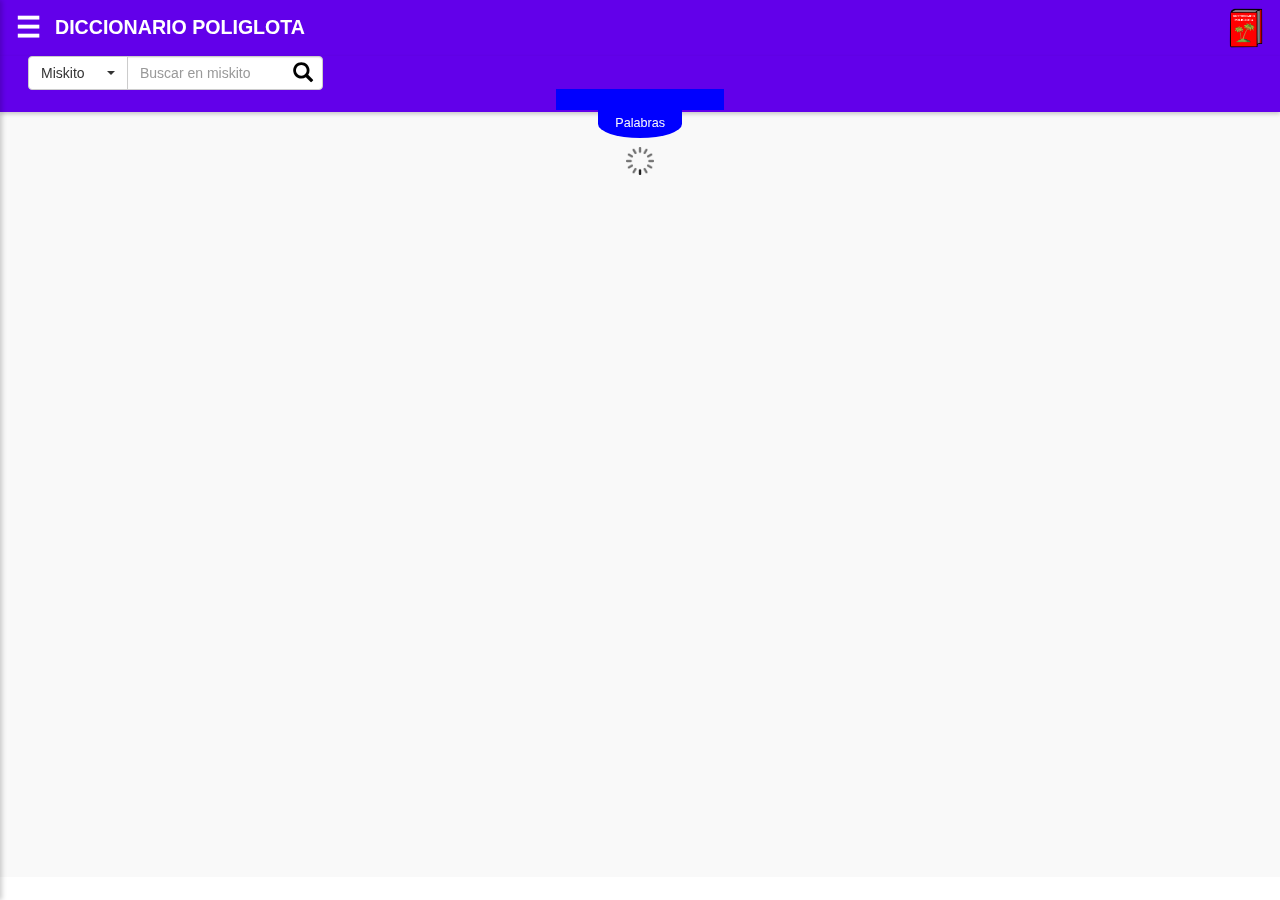
==== commit b45a5075: "new changes" ====
--- a/index.html
+++ b/index.html
@@ -44,10 +44,9 @@
                     
                     <!-- Input en el centro -->
                     <input id="inputBusqueda" style="width: 14em;" type="text" class="form-control" placeholder="Buscar en miskito">
-                    <i style="position: relative;right: 1.5em;top:0.3em;color: black;z-index: 100;font-size: 1.4em;" class="glyphicon glyphicon-search"></i>
-                    
                     
               </div>
+              <i style="position: relative;left: 13.5em;top:-1.4em;color: black;z-index: 10000;font-size: 1.4em;" class="glyphicon glyphicon-search"></i>
             </div>
 
             <div class="col-xs-12">
--- a/assets/css/estilos.css
+++ b/assets/css/estilos.css
@@ -144,6 +144,8 @@
     flex-direction: column; /* Para poner el círculo encima del rectángulo */
     align-items: center; /* Para centrar horizontalmente */
     transform: rotate(180deg); /* Invertir*/
+    position: relative;
+    top: -1.8em;
 }
 
 .circle-container {
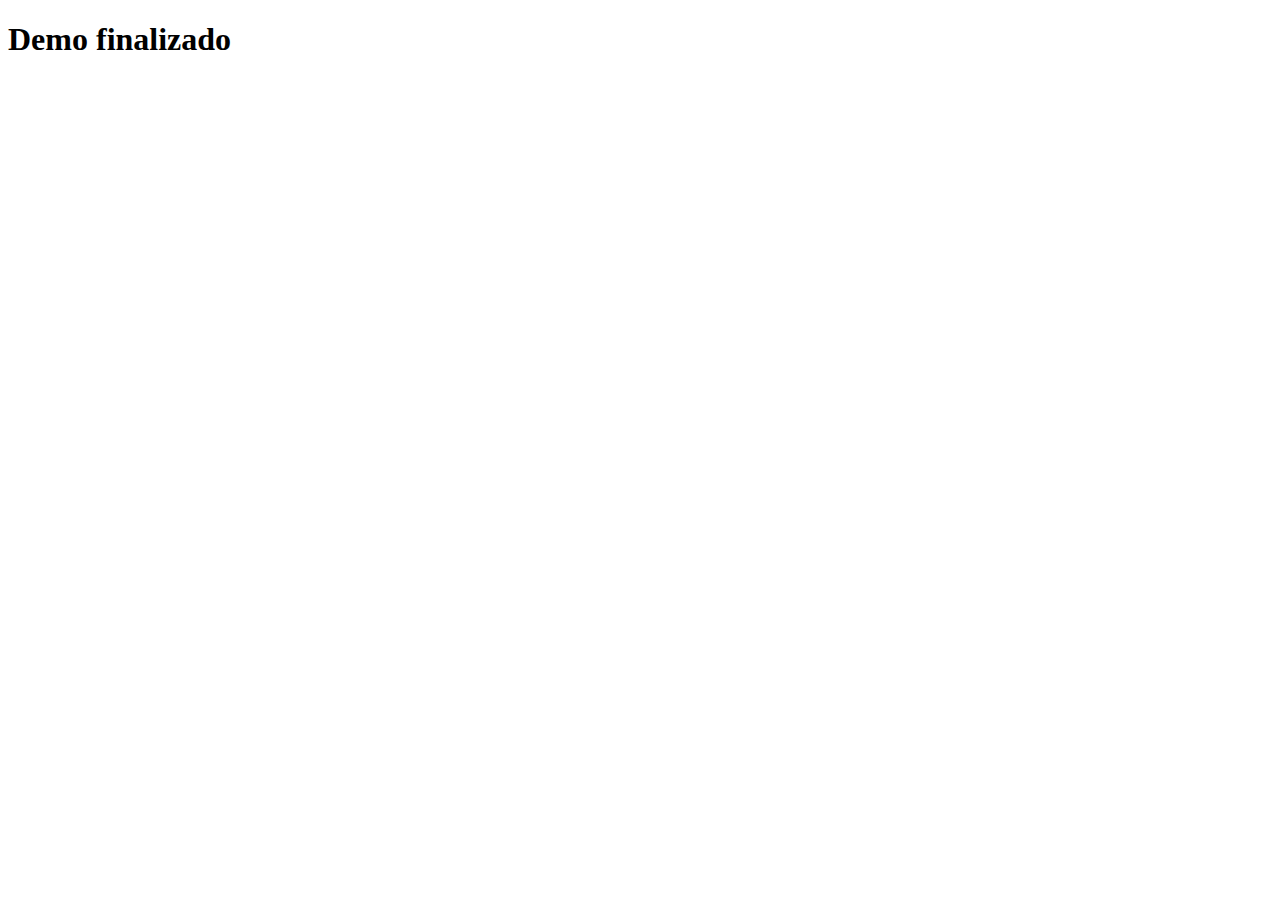
==== commit 21269aca: "cambios" ====
--- a/index.html
+++ b/index.html
@@ -1,97 +1,10 @@
 <!DOCTYPE html>
 <html lang="es">
-<head>
-    <meta charset="UTF-8">
-    <meta name="viewport" content="width=device-width, initial-scale=1.0">
-    <title>Diccionario Poliglota</title>
-    <link rel="stylesheet" href="assets/css/bootstrap.css">
-    <link rel="stylesheet" href="assets/css/fs-modal.css">
-    <link rel="stylesheet" href="assets/css/bootstrap-select.css">
-    <link rel="stylesheet" href="assets/css/alertify.css">
-    <link rel="stylesheet" href="assets/css/alertify-default.css">
-    <link rel="stylesheet" href="assets/css/estilo_dm.css">
-    <link rel="stylesheet" href="assets/css/estilos.css">
-    <link rel="stylesheet" href="assets/css/estilos_para_resultados_db.css">
-    <script src="assets/js/jquery.js"></script>
-    <script src="assets/js/bootstrap.js"></script>
-    <script src="assets/js/fs-modal.min.js"></script>
-    <script src="assets/js/bootstrap-select.js"></script>
-    <script src="assets/js/alertify.js"></script>
-    
-    
-</head>
-<body>
-    <div class="app-bar">
-        <span class="menu-button">☰</span>
-        <label style="margin-top:0.3em;font-size: 1.4em;">DICCIONARIO POLIGLOTA</label>
-        <img src="assets/img/Logo2.png" style="width: 2.8em;height: 2.8em; position: fixed;right: 1em;" alt="">
-    
-    </div>
-    <div class="app-bar-2">
-        <div class="row">
-            <div class="col-xs-12">
-              <div class="input-group">
-            
-                    <!-- Select en el lado izquierdo -->
-                    <div class="input-group-btn">
-                        <select id="selectIdioma" data-width="100px" data-style="btn-default" class="selectpicker" style="width: 50px !important;">
-                            <option style="padding: 0.6em;outline:none;" value="miskito">Miskito</option>
-                            <option style="padding: 0.6em;outline:none;" value="mayagna">Mayagna</option>
-                            <option style="padding: 0.6em;outline:none;" value="espanol">Español</option>
-                            <option style="padding: 0.6em;outline:none;" value="ingles">Ingles</option>
-                        </select>
-                    </div>
-                    
-                    <!-- Input en el centro -->
-                    <input id="inputBusqueda" style="width: 14em;" type="text" class="form-control" placeholder="Buscar en miskito">
-                    
-              </div>
-              <i style="position: relative;left: 13.5em;top:-1.4em;color: black;z-index: 10000;font-size: 1.4em;" class="glyphicon glyphicon-search"></i>
-            </div>
-
-            <div class="col-xs-12">
-                <div class="container">
-                    <div class="circle-container">
-                        <div class="circle">
-                            <span class="circle-text">Palabras</span>
-                        </div>
-                    </div>
-                    <div class="rectangle">
-                         <span id="cantidadPalabras" class="rectangle-text"></span>
-                    </div>
-                </div>
-            </div>
-
-        </div>
-    </div>
-    <div class="drawer" id="drawer">
-        <div class="drawer-header">
-            <img src="assets/img/Logo2.png" style="width: 6em;height: 6em;margin:0 auto;" alt="">
-            <p style="display: block;width: 100%;color: aqua;">Miskito - Mayagna - Español - Ingles</p>
-        </div>
-        <ul>
-            <li><a class="menu-links" href="index.html">Inicio</a></li>
-            <li><a class="menu-links" href="vistas/favorito.html">Favoritos</a></li>
-             <!--<li><a class="menu-links" href="#">Historial</a></li>-->
-            <li><a class="menu-links" href="vistas/acerca.html">Acerca de</a></li>
-        </ul>
-        <div class="theme-switcher">
-             <img id="theme-icon" class="theme-icon" src="assets/img/medialuna.png">
-             <label class="switch">
-                <input type="checkbox" id="theme-toggle">
-                <span class="slider round"></span>
-            </label>
-        </div>
-    </div>
-    <div class="overlay" id="overlay"></div>
-    
-    <div id="contenedor-palabras" class="contenedor-principal">
-        <img src="assets/img/load.gif" style="width: 4em;height: 4em;">
-    </div>
-
-    <script src="assets/js/theme.js"></script>
-    <script src="assets/js/sideBarMenu.js"></script>
-    <script src="assets/js/index.js"></script>
-    
-</body>
+    <head>
+        <meta charset="UTF-8">
+        <meta name="viewport" content="width=device-width, initial-scale=1.0">
+    </head>
+    <body>
+        <h1>Demo finalizado</h1>
+    </body>
 </html>